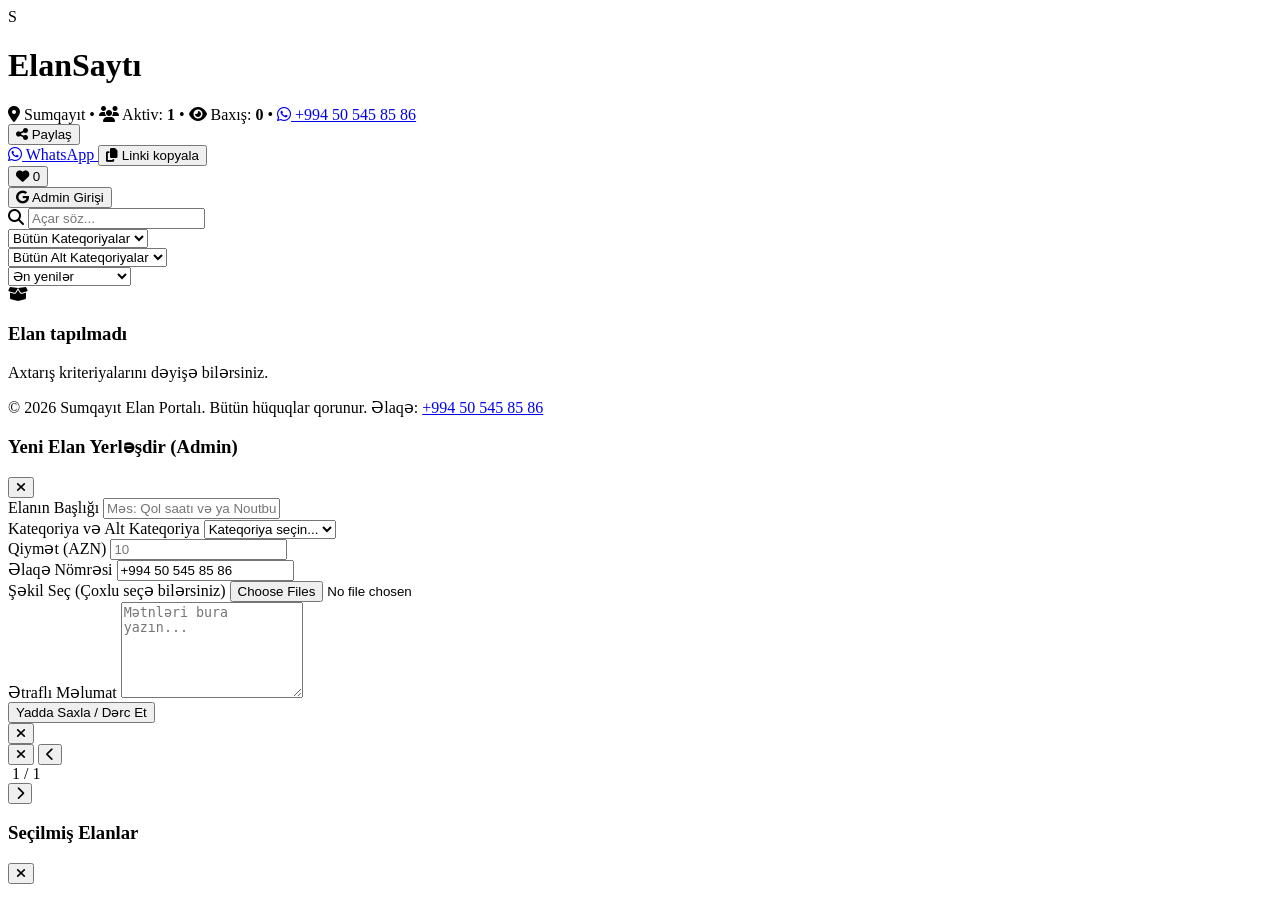
==== index.html @ 84d365f7 "Update index.html" ====
<!DOCTYPE html>
<html lang="az">
<head>
    <meta charset="UTF-8">
    <meta name="viewport" content="width=device-width, initial-scale=1.0">
    <title>Sumqayıt Elan Portalı</title>
    <!-- Tailwind CSS -->
    <script src="https://cdn.tailwindcss.com"></script>
    <!-- FontAwesome Icons -->
    <link rel="stylesheet" href="https://cdnjs.cloudflare.com/ajax/libs/font-awesome/6.4.0/css/all.min.css">
    <!-- Google Fonts -->
    <link href="https://fonts.googleapis.com/css2?family=Plus+Jakarta+Sans:wght@400;500;600;700;800&display=swap" rel="stylesheet">
    <script>
        tailwind.config = {
            theme: {
                extend: {
                    colors: {
                        primary: '#10B981',
                        dark: '#0F172A'
                    },
                    fontFamily: {
                        sans: ['"Plus Jakarta Sans"', 'sans-serif']
                    }
                }
            }
        }
    </script>
</head>
<body class="bg-slate-50 font-sans text-slate-800 antialiased min-h-screen flex flex-col justify-between">

    <!-- Toast Notification Container -->
    <div id="toastContainer" class="fixed bottom-5 right-5 z-50 flex flex-col space-y-2 pointer-events-none"></div>

    <!-- Header -->
    <header class="bg-white border-b border-slate-200 sticky top-0 z-40 shadow-sm">
        <div class="max-w-7xl mx-auto px-4 sm:px-6 lg:px-8 h-20 flex items-center justify-between">
            <div class="flex items-center space-x-3 cursor-pointer" onclick="resetFilters()">
                <div class="bg-primary text-white w-12 h-12 rounded-2xl flex items-center justify-center text-xl font-black shadow-lg shadow-primary/30">
                    S
                </div>
                <div>
                    <h1 class="text-xl font-extrabold text-slate-900 tracking-tight">Elan<span class="text-primary">Saytı</span></h1>
                    <div class="flex items-center space-x-2 text-[11px] text-slate-500 font-medium flex-wrap">
                        <span><i class="fa-solid fa-location-dot text-rose-500"></i> Sumqayıt</span>
                        <span>•</span>
                        <span><i class="fa-solid fa-users text-emerald-500"></i> Aktiv: <strong id="activeUsersCount" class="text-slate-700">1</strong></span>
                        <span>•</span>
                        <span><i class="fa-solid fa-eye text-blue-500"></i> Baxış: <strong id="totalViewsCount" class="text-slate-700">0</strong></span>
                        <span>•</span>
                        <a href="https://wa.me/994505458586" target="_blank" class="text-emerald-600 font-bold hover:underline">
                            <i class="fa-brands fa-whatsapp"></i> +994 50 545 85 86
                        </a>
                    </div>
                </div>
            </div>

            <!-- Actions -->
            <div class="flex items-center space-x-3">
                <div class="relative">
                    <button onclick="toggleSiteShareMenu()" class="p-2.5 rounded-xl border border-slate-200 hover:bg-slate-100 text-slate-700 transition flex items-center gap-1.5 text-xs font-semibold" title="Saytı Paylaş">
                        <i class="fa-solid fa-share-nodes text-primary"></i>
                        <span class="hidden md:inline">Paylaş</span>
                    </button>
                    <div id="siteShareDropdown" class="hidden absolute right-0 mt-2 w-48 bg-white border border-slate-200 rounded-2xl shadow-xl py-2 z-50">
                        <a href="#" id="shareWhatsapp" target="_blank" class="flex items-center gap-2.5 px-4 py-2.5 text-xs font-semibold text-slate-700 hover:bg-slate-50 transition">
                            <i class="fa-brands fa-whatsapp text-emerald-500 text-base"></i> WhatsApp
                        </a>
                        <button onclick="copySiteLink()" class="w-full text-left flex items-center gap-2.5 px-4 py-2.5 text-xs font-semibold text-slate-700 hover:bg-slate-50 transition border-t border-slate-100">
                            <i class="fa-solid fa-copy text-slate-500 text-base"></i> Linki kopyala
                        </button>
                    </div>
                </div>

                <button onclick="openFavoritesModal()" class="relative p-2.5 rounded-xl border border-slate-200 hover:bg-slate-100 text-slate-700 transition">
                    <i class="fa-solid fa-heart text-rose-500"></i>
                    <span id="favCount" class="absolute -top-1 -right-1 bg-rose-500 text-white text-[10px] w-5 h-5 rounded-full flex items-center justify-center font-bold">0</span>
                </button>
                
                <div id="addAdBtnContainer"></div>
                <div id="authSection">
                    <button onclick="loginWithGoogle()" class="p-2.5 rounded-xl border border-slate-200 hover:bg-slate-100 text-slate-700 transition flex items-center space-x-2 text-xs font-semibold" title="Google ilə Admin Girişi">
                        <i class="fa-brands fa-google text-red-500"></i>
                        <span class="hidden sm:inline">Admin Girişi</span>
                    </button>
                </div>
            </div>
        </div>
    </header>

    <!-- Main Content -->
    <main class="flex-grow max-w-7xl w-full mx-auto px-4 sm:px-6 lg:px-8 py-8">
        
        <!-- Search & Filter Bar -->
        <div class="bg-white rounded-2xl p-4 sm:p-6 shadow-sm border border-slate-200 mb-8">
            <div class="grid grid-cols-1 sm:grid-cols-2 md:grid-cols-2 lg:grid-cols-4 gap-4">
                <div class="relative">
                    <span class="absolute inset-y-0 left-0 pl-3.5 flex items-center pointer-events-none text-slate-400">
                        <i class="fa-solid fa-magnifying-glass"></i>
                    </span>
                    <input type="text" id="searchInput" oninput="filterAds()" placeholder="Açar söz..." class="w-full pl-10 pr-4 py-3 bg-slate-50 border border-slate-200 rounded-xl focus:outline-none focus:border-primary text-sm">
                </div>

                <div>
                    <select id="mainCategorySelect" onchange="onMainCategoryChange()" class="w-full px-4 py-3 bg-slate-50 border border-slate-200 rounded-xl focus:outline-none focus:border-primary text-sm">
                        <option value="">Bütün Kateqoriyalar</option>
                    </select>
                </div>

                <div>
                    <select id="subCategorySelect" onchange="filterAds()" class="w-full px-4 py-3 bg-slate-50 border border-slate-200 rounded-xl focus:outline-none focus:border-primary text-sm">
                        <option value="">Bütün Alt Kateqoriyalar</option>
                    </select>
                </div>

                <div>
                    <select id="sortSelect" onchange="filterAds()" class="w-full px-4 py-3 bg-slate-50 border border-slate-200 rounded-xl focus:outline-none focus:border-primary text-sm">
                        <option value="newest">Ən yenilər</option>
                        <option value="price-asc">Ucuzdan bahaya</option>
                        <option value="price-desc">Bahadan ucuza</option>
                    </select>
                </div>
            </div>
        </div>

        <!-- Category Tabs -->
        <div id="categoryTabsContainer" class="flex space-x-2 overflow-x-auto pb-4 mb-6 no-scrollbar"></div>

        <!-- Listings Grid -->
        <div id="listingsGrid" class="grid grid-cols-1 sm:grid-cols-2 lg:grid-cols-3 xl:grid-cols-4 gap-6"></div>

        <!-- Empty state -->
        <div id="emptyState" class="hidden text-center py-16">
            <div class="w-20 h-20 bg-slate-100 rounded-full flex items-center justify-center mx-auto text-slate-400 text-2xl mb-4">
                <i class="fa-solid fa-box-open"></i>
            </div>
            <h3 class="text-lg font-bold text-slate-800">Elan tapılmadı</h3>
            <p class="text-slate-500 text-sm mt-1">Axtarış kriteriyalarını dəyişə bilərsiniz.</p>
        </div>

    </main>

    <!-- Footer -->
    <footer class="bg-white border-t border-slate-200 mt-16 py-8">
        <div class="max-w-7xl mx-auto px-4 text-center text-slate-500 text-sm">
            <p>© 2026 Sumqayıt Elan Portalı. Bütün hüquqlar qorunur. Əlaqə: <a href="tel:+994505458586" class="text-primary font-bold">+994 50 545 85 86</a></p>
        </div>
    </footer>

    <!-- ADD/EDIT AD MODAL -->
    <div id="addModal" class="fixed inset-0 z-50 bg-slate-900/50 backdrop-blur-sm hidden flex items-center justify-center p-4" onclick="if(event.target === this) closeAddModal()">
        <div class="bg-white rounded-3xl max-w-lg w-full p-6 sm:p-8 shadow-2xl overflow-y-auto max-h-[90vh]">
            <div class="flex justify-between items-center mb-6">
                <h3 id="modalTitleText" class="text-xl font-bold text-slate-900">Yeni Elan Yerləşdir (Admin)</h3>
                <button onclick="closeAddModal()" class="text-slate-400 hover:text-slate-600 text-xl"><i class="fa-solid fa-xmark"></i></button>
            </div>
            
            <form id="addAdForm" onsubmit="submitAd(event)" class="space-y-4">
                <input type="hidden" id="editingAdId" value="">
                <div>
                    <label class="block text-xs font-semibold uppercase text-slate-500 mb-1">Elanın Başlığı</label>
                    <input type="text" id="adTitle" required class="w-full px-4 py-3 bg-slate-50 border border-slate-200 rounded-xl text-sm focus:outline-none focus:border-primary" placeholder="Məs: Qol saatı və ya Noutbuk">
                </div>

                <div>
                    <label class="block text-xs font-semibold uppercase text-slate-500 mb-1">Kateqoriya və Alt Kateqoriya</label>
                    <select id="adSubCategory" required class="w-full px-4 py-3 bg-slate-50 border border-slate-200 rounded-xl text-sm focus:outline-none focus:border-primary">
                        <option value="">Kateqoriya seçin...</option>
                    </select>
                </div>

                <div class="grid grid-cols-2 gap-4">
                    <div>
                        <label class="block text-xs font-semibold uppercase text-slate-500 mb-1">Qiymət (AZN)</label>
                        <input type="number" id="adPrice" required class="w-full px-4 py-3 bg-slate-50 border border-slate-200 rounded-xl text-sm focus:outline-none focus:border-primary" placeholder="10">
                    </div>
                    <div>
                        <label class="block text-xs font-semibold uppercase text-slate-500 mb-1">Əlaqə Nömrəsi</label>
                        <input type="text" id="adPhone" value="+994 50 545 85 86" required class="w-full px-4 py-3 bg-slate-50 border border-slate-200 rounded-xl text-sm focus:outline-none focus:border-primary" placeholder="+994 50 545 85 86">
                    </div>
                </div>

                <div>
                    <label class="block text-xs font-semibold uppercase text-slate-500 mb-1">Şəkil Seç (Çoxlu seçə bilərsiniz)</label>
                    <input type="file" id="adImageFiles" multiple accept="image/*" onchange="handleNewFiles(this)" class="w-full px-2 py-2 bg-slate-50 border border-slate-200 rounded-xl text-xs text-slate-500 cursor-pointer">
                </div>

                <div id="imagePreviewContainer" style="display: none;">
                    <label class="block text-xs font-semibold uppercase text-slate-500 mb-1">Seçilmiş Şəkillər (Silmək üçün üzərinə basın)</label>
                    <div id="previewThumbnails" class="flex flex-wrap gap-2 p-2 bg-slate-50 rounded-xl border border-slate-200 max-h-40 overflow-y-auto"></div>
                </div>

                <div>
                    <label class="block text-xs font-semibold uppercase text-slate-500 mb-1">Ətraflı Məlumat</label>
                    <textarea id="adDescription" rows="6" required class="w-full px-4 py-3 bg-slate-50 border border-slate-200 rounded-xl text-sm focus:outline-none focus:border-primary whitespace-pre-line" placeholder="Mətnləri bura yazın..."></textarea>
                </div>

                <button type="submit" id="submitAdBtn" class="w-full bg-primary hover:bg-emerald-600 text-white font-bold py-3.5 rounded-xl shadow-lg shadow-primary/30 transition">
                    Yadda Saxla / Dərc Et
                </button>
            </form>
        </div>
    </div>

    <!-- DETAIL MODAL -->
    <div id="detailModal" class="fixed inset-0 z-50 bg-slate-900/50 backdrop-blur-sm hidden flex items-center justify-center p-4" onclick="if(event.target === this) closeDetailModal()">
        <div class="bg-white rounded-3xl max-w-2xl w-full p-6 sm:p-8 shadow-2xl overflow-y-auto max-h-[90vh] relative">
            <button onclick="closeDetailModal()" class="absolute top-6 right-6 text-slate-400 hover:text-slate-600 text-xl z-10"><i class="fa-solid fa-xmark"></i></button>
            <div id="detailContent"></div>
        </div>
    </div>

    <!-- FULLSCREEN IMAGE VIEWER MODAL WITH SLIDER -->
    <div id="imageModal" class="fixed inset-0 z-[60] bg-black/95 hidden flex items-center justify-center p-4">
        <button onclick="closeImageModal()" class="absolute top-6 right-6 text-white text-3xl hover:text-slate-300 z-20 cursor-pointer p-2"><i class="fa-solid fa-xmark"></i></button>
        <button onclick="prevFullscreenImage()" class="absolute left-4 top-1/2 -translate-y-1/2 text-white bg-white/10 hover:bg-white/30 backdrop-blur-md w-12 h-12 rounded-full flex items-center justify-center text-xl z-20 transition cursor-pointer">
            <i class="fa-solid fa-chevron-left"></i>
        </button>
        <div class="max-w-4xl max-h-[85vh] flex flex-col items-center justify-center relative">
            <img id="fullscreenImg" src="" class="max-w-full max-h-[75vh] object-contain rounded-xl shadow-2xl">
            <span id="imageCounter" class="text-white/80 text-xs mt-3 font-semibold tracking-wide bg-white/10 px-3 py-1 rounded-full">1 / 1</span>
        </div>
        <button onclick="nextFullscreenImage()" class="absolute right-4 top-1/2 -translate-y-1/2 text-white bg-white/10 hover:bg-white/30 backdrop-blur-md w-12 h-12 rounded-full flex items-center justify-center text-xl z-20 transition cursor-pointer">
            <i class="fa-solid fa-chevron-right"></i>
        </button>
    </div>

    <!-- FAVORITES MODAL -->
    <div id="favoritesModal" class="fixed inset-0 z-50 bg-slate-900/50 backdrop-blur-sm hidden flex items-center justify-center p-4" onclick="if(event.target === this) closeFavoritesModal()">
        <div class="bg-white rounded-3xl max-w-xl w-full p-6 sm:p-8 shadow-2xl overflow-y-auto max-h-[90vh]">
            <div class="flex justify-between items-center mb-6">
                <h3 class="text-xl font-bold text-slate-900">Seçilmiş Elanlar</h3>
                <button onclick="closeFavoritesModal()" class="text-slate-400 hover:text-slate-600 text-xl"><i class="fa-solid fa-xmark"></i></button>
            </div>
            <div id="favoritesList" class="space-y-4"></div>
        </div>
    </div>

    <!-- Firebase Scripts -->
    <script type="module">
        import { initializeApp } from "https://www.gstatic.com/firebasejs/12.19.0/firebase-app.js";
        import { getFirestore, collection, getDocs, addDoc, deleteDoc, doc, getDoc, updateDoc, increment, setDoc, onSnapshot } from "https://www.gstatic.com/firebasejs/12.19.0/firebase-firestore.js";
        import { getAuth, GoogleAuthProvider, signInWithPopup, signOut, onAuthStateChanged } from "https://www.gstatic.com/firebasejs/12.19.0/firebase-auth.js";

        const firebaseConfig = {
            apiKey: "AIzaSyCwqM_2qvOX99DNTu9nAClaT9KVSSOl0h0",
            authDomain: "elanlar-ff4cb.firebaseapp.com",
            projectId: "elanlar-ff4cb",
            storageBucket: "elanlar-ff4cb.firebasestorage.app",
            messagingSenderId: "593281324616",
            appId: "1:593281324616:web:7ce0215af0bb9c5c422a7d",
            measurementId: "G-EHHSNEM0SV"
        };

        const app = initializeApp(firebaseConfig);
        const db = getFirestore(app);
        const auth = getAuth(app);
        const provider = new GoogleAuthProvider();

        const categoriesData = {
            "Şəxsi əşyalar": {
                icon: "fa-gem",
                sub: {
                    "Saat və zinət əşyaları": ["Qol saatları", "Bijuteriya", "Digər"],
                    "Aksesuarlar": ["Çantalar", "Saç aksesuarları", "Portmone və pul kisələri", "Digər"],
                    "Sağlamlıq və gözəllik": ["Masaj aparatları", "Digər"]
                }
            },
            "Ev və bağ üçün": {
                icon: "fa-house",
                sub: {
                    "Təmir və tikinti": ["Bütün Təmir və tikinti"],
                    "Elektrik malları": ["Uzadıcı və ötürücülər", "Digər"],
                    "Təmir və tikinti alətləri": ["Elektrikli alətlər", "El alətləri", "Digər"]
                }
            },
            "Elektronika": {
                icon: "fa-laptop",
                sub: {
                    "Audio və video": ["Mikrofonlar", "Qulaqliqlar", "Digər"],
                    "Kompüter aksesuarları": ["Kabellər və adapterlər", "Klaviaturalar və kompüter siçanları", "USB flash və yaddaş kartları", "Digər"],
                    "Oyunlar, pultlar və proqramlar": ["Proqramlar"],
                    "Komponentlər və monitorlar": ["Ana plataları", "Batareyalar", "CD, DVD və Blu-ray", "Keyslər və korpuslar", "Kulerlər və ventilyatorlar", "Monitorlar və ekranlar", "Operativ yaddaş (RAM)", "Prosessorlar (CPU)", "Qida blokları", "Sərt disklər (HDD, SSD)", "Video kartlar", "Digər"],
                    "Noutbuklar və netbuklar": ["Noutbuklar üçün aksesuarları", "Noutbuklar üçün ehtiyyat hissələri", "Noutbuk korpusları"],
                    "Noutbuklar üçün kranşteynlər": ["Kranşteynlər və tutacaqlar", "Digər"],
                    "Ofis avadanlığı və istehlak materialları": ["İstehlak və aksesuarlar"],
                    "Telefonlar": ["Aksesuarlar"],
                    "Şəbəkə və server avadanlığı": ["Routerlər", "Şəbəkə avadanlığı aksesuarları", "Digər"]
                }
            },
            "Hobbi və asudə": {
                icon: "fa-bicycle",
                sub: {
                    "Velosipedlər": ["Ehtiyyat hissələri və aksesuarlar"]
                }
            },
            "Nəqliyyat": {
                icon: "fa-car",
                sub: {
                    "Ehtiyyat hissələri və aksesuarlar": ["Bütün ehtiyyat hissələri və aksesuarlar"]
                }
            },
            "Xidmətlər və biznes": {
                icon: "fa-briefcase",
                sub: {
                    "IT, internet, telekom": ["Bütün IT, internet və telekom xidmətləri"]
                }
            }
        };

        let ads = [];
        let favorites = JSON.parse(localStorage.getItem('sumqayit_favs')) || [];
        let currentCategoryTab = '';
        let currentUser = null;
        let currentEditingImages = []; 

        let activeFullscreenImages = [];
        let currentFullscreenIndex = 0;

        window.toggleSiteShareMenu = function() {
            const dropdown = document.getElementById('siteShareDropdown');
            dropdown.classList.toggle('hidden');
            const siteUrl = window.location.origin + window.location.pathname;
            const shareText = "Sumqayıt Elan Portalı - Ən son elanlar";
            document.getElementById('shareWhatsapp').href = `https://api.whatsapp.com/send?text=${encodeURIComponent(shareText + ' - ' + siteUrl)}`;
        };

        window.copySiteLink = function() {
            const siteUrl = window.location.origin + window.location.pathname;
            navigator.clipboard.writeText(siteUrl);
            showToast("Saytın linki kopyalandı!");
            document.getElementById('siteShareDropdown').classList.add('hidden');
        };

        window.addEventListener('click', function(e) {
            const container = document.getElementById('siteShareDropdown');
            if (container && !e.target.closest('button[onclick="toggleSiteShareMenu()"]') && !container.contains(e.target)) {
                container.classList.add('hidden');
            }
        });

        window.showToast = function(message, type = 'success') {
            const container = document.getElementById('toastContainer');
            const toast = document.createElement('div');
            const bgClass = type === 'success' ? 'bg-emerald-600' : 'bg-slate-900';
            const icon = type === 'success' ? 'fa-circle-check' : 'fa-circle-info';

            toast.className = `${bgClass} text-white px-4 py-3 rounded-xl shadow-lg flex items-center space-x-2 text-sm font-semibold pointer-events-auto transition transform translate-y-2 opacity-0 duration-300`;
            toast.innerHTML = `<i class="fa-solid ${icon}"></i><span>${message}</span>`;
            container.appendChild(toast);

            setTimeout(() => { toast.classList.remove('translate-y-2', 'opacity-0'); }, 10);
            setTimeout(() => {
                toast.classList.add('translate-y-2', 'opacity-0');
                setTimeout(() => toast.remove(), 300);
            }, 3000);
        };

        function initCategorySelectors() {
            const mainSelect = document.getElementById('mainCategorySelect');
            const tabsContainer = document.getElementById('categoryTabsContainer');

            mainSelect.innerHTML = '<option value="">Bütün Kateqoriyalar</option>';
            tabsContainer.innerHTML = `<button onclick="setCategoryTab('')" class="cat-tab active px-5 py-2.5 rounded-xl text-sm font-semibold whitespace-nowrap transition bg-primary text-white shadow-md shadow-primary/25">Hamısı</button>`;

            for (const [catName, details] of Object.entries(categoriesData)) {
                let mainOpt = document.createElement('option');
                mainOpt.value = catName;
                mainOpt.text = catName;
                mainSelect.appendChild(mainOpt);

                tabsContainer.innerHTML += `
                    <button onclick="setCategoryTab('${catName}')" class="cat-tab px-5 py-2.5 rounded-xl text-sm font-semibold whitespace-nowrap transition bg-white border border-slate-200 text-slate-700 hover:bg-slate-100 flex items-center gap-2">
                        <i class="fa-solid ${details.icon}"></i> ${catName}
                    </button>
                `;
            }

            updateSubCategoryDropdown('');
            updateModalSubCategoryDropdown();
        }

        window.onMainCategoryChange = function() {
            const mainCat = document.getElementById('mainCategorySelect').value;
            updateSubCategoryDropdown(mainCat);
            filterAds();
        };

        function updateSubCategoryDropdown(selectedMainCat, keepSubCatSelection = false) {
            const subSelect = document.getElementById('subCategorySelect');
            const previousSubCat = keepSubCatSelection ? subSelect.value : '';
            
            subSelect.innerHTML = '<option value="">Bütün Alt Kateqoriyalar</option>';
            const categoriesToProcess = selectedMainCat ? { [selectedMainCat]: categoriesData[selectedMainCat] } : categoriesData;

            for (const [catName, details] of Object.entries(categoriesToProcess)) {
                for (const [subGroup, items] of Object.entries(details.sub)) {
                    let groupOpt = document.createElement('option');
                    groupOpt.disabled = true;
                    groupOpt.style.fontWeight = "bold";
                    groupOpt.style.color = "#0f172a";
                    groupOpt.style.backgroundColor = "#f1f5f9";
                    groupOpt.text = subGroup;
                    subSelect.appendChild(groupOpt);

                    items.forEach(item => {
                        const valueName = `${subGroup} > ${item}`;
                        const count = ads.filter(ad => ad.subCategory === valueName).length;

                        let opt = document.createElement('option');
                        opt.value = valueName;
                        opt.text = `◇  ${item} (${count})`;
                        subSelect.appendChild(opt);
                    });
                }
            }
            if (keepSubCatSelection) subSelect.value = previousSubCat;
        }

        function updateModalSubCategoryDropdown() {
            const modalSubSelect = document.getElementById('adSubCategory');
            modalSubSelect.innerHTML = '<option value="">Kateqoriya seçin...</option>';

            for (const [catName, details] of Object.entries(categoriesData)) {
                for (const [subGroup, items] of Object.entries(details.sub)) {
                    let groupOpt = document.createElement('option');
                    groupOpt.disabled = true;
                    groupOpt.style.fontWeight = "bold";
                    groupOpt.style.color = "#0f172a";
                    groupOpt.style.backgroundColor = "#f1f5f9";
                    groupOpt.text = subGroup;
                    modalSubSelect.appendChild(groupOpt);

                    items.forEach(item => {
                        const valueName = `${subGroup} > ${item}`;
                        let opt = document.createElement('option');
                        opt.value = valueName;
                        opt.text = `◇  ${item}`;
                        modalSubSelect.appendChild(opt);
                    });
                }
            }
        }

        onAuthStateChanged(auth, (user) => {
            currentUser = user;
            const authSection = document.getElementById('authSection');
            const addAdBtnContainer = document.getElementById('addAdBtnContainer');

            if (user) {
                addAdBtnContainer.innerHTML = `
                    <button onclick="openAddModal()" class="bg-primary hover:bg-emerald-600 text-white px-5 py-3 rounded-xl font-semibold shadow-lg shadow-primary/30 flex items-center space-x-2 transition transform active:scale-95 text-sm">
                        <i class="fa-solid fa-plus"></i>
                        <span>Elan Yerləşdir</span>
                    </button>
                `;
                authSection.innerHTML = `
                    <div class="flex items-center space-x-2">
                        <img src="${user.photoURL || 'https://via.placeholder.com/40'}" class="w-8 h-8 rounded-full border border-primary" title="${user.email}">
                        <button onclick="logoutGoogle()" class="p-2.5 rounded-xl border border-rose-200 hover:bg-rose-50 text-rose-600 transition text-xs font-semibold" title="Çıxış et">
                            <i class="fa-solid fa-right-from-bracket"></i>
                        </button>
                    </div>
                `;
            } else {
                addAdBtnContainer.innerHTML = '';
                authSection.innerHTML = `
                    <button onclick="loginWithGoogle()" class="p-2.5 rounded-xl border border-slate-200 hover:bg-slate-100 text-slate-700 transition flex items-center space-x-2 text-xs font-semibold" title="Google ilə Admin Girişi">
                        <i class="fa-brands fa-google text-red-500"></i>
                        <span class="hidden sm:inline">Admin Girişi</span>
                    </button>
                `;
            }
            filterAds();
        });

        window.loginWithGoogle = async function() {
            try {
                await signInWithPopup(auth, provider);
                showToast("Uğurla admin olaraq daxil olundunuz!");
            } catch (error) {
                showToast("Giriş xətası: " + error.message, 'error');
            }
        };

        window.logoutGoogle = async function() {
            try {
                await signOut(auth);
                showToast("Admin hesabından çıxış edildi.");
            } catch (error) { console.error(error); }
        };

        async function initStats() {
            try {
                const statsRef = doc(db, "stats", "general");
                const hasVisited = localStorage.getItem('sumqayit_site_visited');

                if (!hasVisited) {
                    const statsDoc = await getDoc(statsRef);
                    if (statsDoc.exists()) {
                        await updateDoc(statsRef, { totalViews: increment(1) });
                    } else {
                        await setDoc(statsRef, { totalViews: 1 });
                    }
                    localStorage.setItem('sumqayit_site_visited', 'true');
                }

                const updatedStats = await getDoc(statsRef);
                document.getElementById('totalViewsCount').innerText = updatedStats.exists() ? (updatedStats.data().totalViews || 1) : 1;

                const sessionId = 'user_' + Math.random().toString(36).substring(2, 9);
                const userPresenceRef = doc(db, "active_sessions", sessionId);
                await setDoc(userPresenceRef, { lastSeen: Date.now() });

                setInterval(async () => {
                    try {
                        await updateDoc(userPresenceRef, { lastSeen: Date.now() });
                    } catch(e) {
                        await setDoc(userPresenceRef, { lastSeen: Date.now() });
                    }
                }, 10000);

                onSnapshot(collection(db, "active_sessions"), (snapshot) => {
                    const now = Date.now();
                    let activeCount = 0;
                    snapshot.forEach(docSnap => {
                        const data = docSnap.data();
                        if (now - data.lastSeen < 25000) activeCount++;
                    });
                    document.getElementById('activeUsersCount').innerText = Math.max(1, activeCount);
                });
            } catch (e) { console.error("Stats error:", e); }
        }

        function listenToAds() {
            onSnapshot(collection(db, "ads"), (snapshot) => {
                ads = [];
                snapshot.forEach((docSnap) => {
                    const data = docSnap.data();
                    let imgList = data.images;
                    if (!imgList || imgList.length === 0) {
                        imgList = data.image ? [data.image] : ["https://images.unsplash.com/photo-1588702547919-26b89e033105?auto=format&fit=crop&w=600&q=80"];
                    }
                    ads.push({ id: docSnap.id, views: 0, ...data, images: imgList });
                });
                
                const currentMainCat = document.getElementById('mainCategorySelect').value;
                updateSubCategoryDropdown(currentMainCat, true);
                filterAds();
                updateFavCount();
            });
        }

        function resizeImage(file) {
            return new Promise((resolve) => {
                const reader = new FileReader();
                reader.onload = function(e) {
                    const img = new Image();
                    img.onload = function() {
                        const canvas = document.createElement('canvas');
                        const MAX_WIDTH = 800;
                        const MAX_HEIGHT = 800;
                        let width = img.width;
                        let height = img.height;

                        if (width > height) {
                            if (width > MAX_WIDTH) { height *= MAX_WIDTH / width; width = MAX_WIDTH; }
                        } else {
                            if (height > MAX_HEIGHT) { width *= MAX_HEIGHT / height; height = MAX_HEIGHT; }
                        }

                        canvas.width = width;
                        canvas.height = height;
                        const ctx = canvas.getContext('2d');
                        ctx.drawImage(img, 0, 0, width, height);
                        resolve(canvas.toDataURL('image/jpeg', 0.7));
                    };
                    img.src = e.target.result;
                };
                reader.readAsDataURL(file);
            });
        }

        window.handleNewFiles = async function(input) {
            if (input.files && input.files.length > 0) {
                for (let i = 0; i < input.files.length; i++) {
                    try {
                        const compressedBase64 = await resizeImage(input.files[i]);
                        currentEditingImages.push(compressedBase64);
                    } catch(err) { console.error(err); }
                }
                renderEditingThumbnails();
                input.value = ''; 
            }
        };

        function getCategoryFromSubCategory(subCatValue) {
            if (!subCatValue) return "Elektronika";
            for (const [catName, details] of Object.entries(categoriesData)) {
                for (const subGroup of Object.keys(details.sub)) {
                    if (subCatValue.startsWith(subGroup + " >")) return catName;
                }
            }
            return "Elektronika";
        }

        window.submitAd = async function(e) {
            e.preventDefault();
            if (!currentUser) {
                showToast("Bu əməliyyat üçün admin kimi daxil olmalısınız!", 'error');
                return;
            }

            const submitBtn = document.getElementById('submitAdBtn');
            submitBtn.disabled = true;
            submitBtn.innerText = "Yüklənir...";

            const editingId = document.getElementById('editingAdId').value;
            let finalImages = [...currentEditingImages];
            
            if (finalImages.length === 0) {
                finalImages = ["https://images.unsplash.com/photo-1588702547919-26b89e033105?auto=format&fit=crop&w=600&q=80"];
            }

            const subCategoryVal = document.getElementById('adSubCategory').value;
            const mainCategoryVal = getCategoryFromSubCategory(subCategoryVal);

            const adData = {
                title: document.getElementById('adTitle').value,
                category: mainCategoryVal,
                subCategory: subCategoryVal,
                price: Number(document.getElementById('adPrice').value),
                phone: "+994 50 545 85 86",
                images: finalImages,
                description: document.getElementById('adDescription').value,
            };

            try {
                if (editingId) {
                    await updateDoc(doc(db, "ads", editingId), adData);
                    showToast("Elan uğurla yeniləndi!");
                } else {
                    adData.views = 0;
                    await addDoc(collection(db, "ads"), adData);
                    showToast("Elan uğurla əlavə olundu!");
                }
                closeAddModal();
                closeDetailModal();
            } catch (err) {
                showToast("Xəta baş verdi: " + err.message, 'error');
            } finally {
                submitBtn.disabled = false;
                submitBtn.innerText = "Yadda Saxla / Dərc Et";
            }
        };

        window.deleteAd = async function(id) {
            if (!currentUser) {
                showToast("Bu əməliyyat üçün admin kimi daxil olmalısınız!", 'error');
                return;
            }
            if (confirm("Bu elanı silmək istədiyinizə əminsiniz?")) {
                try {
                    await deleteDoc(doc(db, "ads", id));
                    closeDetailModal();
                    showToast("Elan uğurla silindi.");
                } catch (err) { showToast("Silinmə xətası: " + err.message, 'error'); }
            }
        };

        window.editAd = function(id) {
            const ad = ads.find(a => a.id === id);
            if (!ad) return;

            document.getElementById('editingAdId').value = ad.id;
            document.getElementById('adTitle').value = ad.title;
            document.getElementById('adSubCategory').value = ad.subCategory || "";
            document.getElementById('adPrice').value = ad.price;
            document.getElementById('adPhone').value = "+994 50 545 85 86";
            document.getElementById('adDescription').value = ad.description;
            document.getElementById('modalTitleText').innerText = "Elana Düzəliş Et (Admin)";

            currentEditingImages = [...(ad.images || [])];
            renderEditingThumbnails();

            closeDetailModal();
            openAddModal();
        };

        function renderEditingThumbnails() {
            const container = document.getElementById('imagePreviewContainer');
            const thumbs = document.getElementById('previewThumbnails');
            thumbs.innerHTML = '';

            if (currentEditingImages.length === 0) {
                container.style.display = 'none';
                return;
            }

            container.style.display = 'block';
            currentEditingImages.forEach((imgSrc, index) => {
                const div = document.createElement('div');
                div.className = "relative w-16 h-16 rounded-lg overflow-hidden border border-slate-300 group cursor-pointer flex-shrink-0";
                div.innerHTML = `
                    <img src="${imgSrc}" class="w-full h-full object-cover">
                    <div class="absolute inset-0 bg-red-600/70 opacity-0 group-hover:opacity-100 flex items-center justify-center text-white text-xs transition" title="Bu şəkli sil">
                        <i class="fa-solid fa-trash"></i>
                    </div>
                `;
                div.onclick = () => {
                    currentEditingImages.splice(index, 1);
                    renderEditingThumbnails();
                };
                thumbs.appendChild(div);
            });
        }

        window.filterAds = function() {
            const search = document.getElementById('searchInput').value.toLowerCase();
            const selectedMainCat = document.getElementById('mainCategorySelect').value;
            const selectedSubCat = document.getElementById('subCategorySelect').value;
            const sort = document.getElementById('sortSelect').value;

            let filtered = ads.filter(ad => {
                let matchesSearch = ad.title.toLowerCase().includes(search) || ad.description.toLowerCase().includes(search);
                let matchesCat = true;

                if (selectedMainCat && ad.category !== selectedMainCat) matchesCat = false;
                if (selectedSubCat && ad.subCategory !== selectedSubCat) matchesCat = false;
                if (currentCategoryTab && ad.category !== currentCategoryTab) matchesCat = false;

                return matchesSearch && matchesCat;
            });

            if (sort === 'price-asc') filtered.sort((a,b) => a.price - b.price);
            if (sort === 'price-desc') filtered.sort((a,b) => b.price - a.price);

            renderAds(filtered);
        };

        function renderAds(list) {
            const grid = document.getElementById('listingsGrid');
            const empty = document.getElementById('emptyState');
            grid.innerHTML = '';

            if (list.length === 0) {
                empty.classList.remove('hidden');
                return;
            }
            empty.classList.add('hidden');

            list.forEach(ad => {
                const isFav = favorites.some(f => f.id === ad.id);
                const displayPhone = "+994 50 545 85 86";
                const cleanPhone = "994505458586";
                const mainImg = (ad.images && ad.images.length > 0) ? ad.images[0] : "https://images.unsplash.com/photo-1588702547919-26b89e033105?auto=format&fit=crop&w=600&q=80";
                
                // Tam alt kateqoriya sətri (Qrup və element düzgün göstərilir)
                const subCatClean = ad.subCategory ? ad.subCategory.split('>').map(s => s.trim()).filter(Boolean).join(' > ') : '';

                const card = document.createElement('div');
                card.className = "bg-white rounded-2xl border border-slate-200 overflow-hidden shadow-sm hover:shadow-md transition flex flex-col justify-between";
                card.innerHTML = `
                    <div class="relative h-48 cursor-pointer" onclick="openDetail('${ad.id}')">
                        <img src="${mainImg}" class="w-full h-full object-cover">
                        ${ad.images && ad.images.length > 1 ? `<span class="absolute top-3 left-3 bg-black/60 text-white text-[10px] px-2 py-0.5 rounded-md font-semibold"><i class="fa-solid fa-images"></i> ${ad.images.length}</span>` : ''}
                        <div class="absolute bottom-3 left-3 bg-black/65 backdrop-blur-sm text-white text-[11px] px-2.5 py-1 rounded-full flex items-center gap-1 font-medium">
                            <i class="fa-solid fa-eye text-emerald-400"></i> ${ad.views || 0} baxış
                        </div>
                        <button onclick="event.stopPropagation(); toggleFavorite('${ad.id}')" class="absolute top-3 right-3 w-9 h-9 rounded-full bg-white/80 backdrop-blur-sm flex items-center justify-center text-slate-700 hover:text-rose-500 transition">
                            <i class="fa-solid fa-heart ${isFav ? 'text-rose-500' : 'text-slate-400'}"></i>
                        </button>
                    </div>
                    <div class="p-5 flex-grow flex flex-col justify-between">
                        <div>
                            <div class="flex justify-between items-center mb-1 flex-wrap gap-1">
                                <span class="text-[11px] font-semibold text-primary uppercase tracking-wider">${ad.category}</span>
                                <span class="text-[11px] font-bold text-slate-500"><i class="fa-solid fa-phone text-emerald-500"></i> ${displayPhone}</span>
                            </div>
                            <div class="text-[11px] text-slate-500 font-medium mb-1 flex items-center gap-1 flex-nowrap whitespace-nowrap overflow-hidden text-ellipsis">
                                <span><i class="fa-solid fa-location-dot text-rose-500"></i> Sumqayıt</span>
                                ${subCatClean ? `<span class="mx-1">&gt;</span><span class="truncate">${subCatClean}</span>` : ''}
                            </div>
                            <h3 class="font-bold text-slate-900 mt-1 cursor-pointer text-sm leading-snug" onclick="openDetail('${ad.id}')">${ad.title}</h3>
                            <p class="text-slate-500 text-xs mt-1.5 line-clamp-2 whitespace-pre-line">${ad.description}</p>
                        </div>
                        <div class="mt-4 pt-4 border-t border-slate-100 flex items-center justify-between">
                            <span class="text-lg font-extrabold text-slate-900">${ad.price.toLocaleString()} AZN</span>
                            <div class="flex items-center gap-2">
                                <a href="https://wa.me/${cleanPhone}?text=Salam, ${encodeURIComponent(ad.title)} elanı ilə maraqlanıram." target="_blank" onclick="event.stopPropagation()" class="bg-emerald-500 hover:bg-emerald-600 text-white w-8 h-8 rounded-lg flex items-center justify-center text-sm transition" title="WhatsApp">
                                    <i class="fa-brands fa-whatsapp"></i>
                                </a>
                                <button onclick="openDetail('${ad.id}')" class="bg-slate-100 hover:bg-slate-200 text-slate-800 px-3 py-1.5 rounded-lg text-xs font-semibold transition">Bax</button>
                            </div>
                        </div>
                    </div>
                `;
                grid.appendChild(card);
            });
        }

        window.setCategoryTab = function(cat) {
            currentCategoryTab = cat;
            document.getElementById('mainCategorySelect').value = cat;
            updateSubCategoryDropdown(cat, false);
            
            document.querySelectorAll('.cat-tab').forEach(btn => {
                btn.className = "cat-tab px-5 py-2.5 rounded-xl text-sm font-semibold whitespace-nowrap transition bg-white border border-slate-200 text-slate-700 hover:bg-slate-100 flex items-center gap-2";
            });
            event.currentTarget.className = "cat-tab px-5 py-2.5 rounded-xl text-sm font-semibold whitespace-nowrap transition bg-primary text-white shadow-md shadow-primary/25 flex items-center gap-2";
            filterAds();
        };

        window.openDetail = async function(id) {
            const ad = ads.find(a => a.id === id);
            if (!ad) return;

            try {
                const adRef = doc(db, "ads", id);
                await updateDoc(adRef, { views: increment(1) });
                ad.views = (ad.views || 0) + 1;
            } catch (err) { console.error("View count update error:", err); }

            const displayPhone = "+994 50 545 85 86";
            const cleanPhone = "994505458586";
            const whatsappUrl = `https://wa.me/${cleanPhone}?text=Salam, ${encodeURIComponent(ad.title)} elanı ilə maraqlanıram.`;
            const adSpecificUrl = window.location.origin + window.location.pathname + "?id=" + ad.id;

            let imagesHTML = '';
            if (ad.images && ad.images.length > 0) {
                const escapedImagesStr = JSON.stringify(ad.images).replace(/"/g, '&quot;');
                imagesHTML = `
                    <div class="mb-6">
                        <div class="relative h-80 rounded-2xl overflow-hidden bg-slate-100 mb-3 border border-slate-200">
                            <img id="mainDetailImg" src="${ad.images[0]}" onclick="openImageModalWithList(${escapedImagesStr}, 0)" class="w-full h-full object-cover cursor-pointer hover:opacity-95 transition" title="Şəkilə tam ekran baxmaq üçün klikləyin">
                        </div>
                        ${ad.images.length > 1 ? `
                            <div class="flex gap-2 overflow-x-auto pb-2">
                                ${ad.images.map((img, idx) => `
                                    <img src="${img}" onclick="document.getElementById('mainDetailImg').src='${img}'; document.getElementById('mainDetailImg').setAttribute('onclick', 'openImageModalWithList(${escapedImagesStr}, ${idx})')" class="w-20 h-20 object-cover rounded-xl border-2 border-transparent hover:border-primary cursor-pointer transition flex-shrink-0">
                                `).join('')}
                            </div>
                        ` : ''}
                    </div>
                `;
            }

            const subCatCleanDetail = ad.subCategory ? ad.subCategory.split('>').map(s => s.trim()).filter(Boolean).join(' > ') : '';

            const content = document.getElementById('detailContent');
            content.innerHTML = `
                ${imagesHTML}
                <div class="flex justify-between items-start mb-4">
                    <div>
                        <div class="flex items-center gap-1.5 text-xs font-semibold text-primary whitespace-nowrap overflow-hidden text-ellipsis mb-1">
                            <span>${ad.category}</span>
                            ${subCatCleanDetail ? `<span class="mx-1">&gt;</span><span class="truncate">${subCatCleanDetail}</span>` : ''}
                        </div>
                        <h2 class="text-2xl font-bold text-slate-900 mt-1 leading-snug">${ad.title}</h2>
                        <div class="flex items-center gap-3 mt-2 flex-wrap">
                            <span class="text-xs font-bold text-slate-700 bg-slate-100 px-2.5 py-1 rounded-full"><i class="fa-solid fa-location-dot text-rose-500"></i> Sumqayıt</span>
                            <span class="text-xs text-slate-400"><i class="fa-solid fa-eye text-emerald-500"></i> Bu elana ${ad.views || 1} dəfə baxılıb</span>
                            <span class="text-xs font-bold text-slate-700"><i class="fa-solid fa-phone text-emerald-500"></i> ${displayPhone}</span>
                        </div>
                    </div>
                    <span class="text-2xl font-black text-slate-900 whitespace-nowrap ml-4">${ad.price.toLocaleString()} AZN</span>
                </div>
                <p class="text-slate-600 text-sm leading-relaxed mb-6 whitespace-pre-line bg-slate-50 p-4 rounded-xl border border-slate-100">${ad.description}</p>
                
                <div class="flex items-center gap-2 mb-6 flex-wrap">
                    <span class="text-xs font-semibold text-slate-400 mr-1">Paylaş:</span>
                    <a href="https://api.whatsapp.com/send?text=${encodeURIComponent(ad.title + ' - ' + adSpecificUrl)}" target="_blank" class="bg-emerald-100 text-emerald-700 hover:bg-emerald-200 px-3 py-1.5 rounded-lg text-xs font-semibold transition flex items-center gap-1.5">
                        <i class="fa-brands fa-whatsapp"></i> WhatsApp
                    </a>
                    <button onclick="navigator.clipboard.writeText('${adSpecificUrl}'); showToast('Elanın linki kopyalandı!');" class="bg-slate-100 text-slate-700 hover:bg-slate-200 px-3 py-1.5 rounded-lg text-xs font-semibold transition flex items-center gap-1.5">
                        <i class="fa-solid fa-copy"></i> Elanın linkini kopyala
                    </button>
                </div>

                <div class="flex items-center justify-between pt-4 border-t border-slate-200 flex-wrap gap-4">
                    <div class="flex items-center space-x-3">
                        <a href="tel:${displayPhone}" class="bg-primary hover:bg-emerald-600 text-white px-5 py-3 rounded-xl font-semibold text-sm flex items-center space-x-2 shadow-lg shadow-primary/30 transition">
                            <i class="fa-solid fa-phone"></i>
                            <span>Zəng et</span>
                        </a>
                        <a href="${whatsappUrl}" target="_blank" class="bg-emerald-500 hover:bg-emerald-600 text-white px-5 py-3 rounded-xl font-semibold text-sm flex items-center space-x-2 transition">
                            <i class="fa-brands fa-whatsapp text-lg"></i>
                            <span>WhatsApp-a Yaz</span>
                        </a>
                    </div>
                    ${currentUser ? `
                        <div class="flex items-center space-x-2">
                            <button onclick="editAd('${ad.id}')" class="bg-blue-50 hover:bg-blue-100 text-blue-600 px-4 py-3 rounded-xl font-semibold text-sm transition flex items-center gap-1.5"><i class="fa-solid fa-pen-to-square"></i> Düzəliş et</button>
                            <button onclick="deleteAd('${ad.id}')" class="bg-rose-50 hover:bg-rose-100 text-rose-600 px-4 py-3 rounded-xl font-semibold text-sm transition" title="Elanı sil"><i class="fa-solid fa-trash"></i></button>
                        </div>
                    ` : ''}
                </div>
            `;
            document.getElementById('detailModal').classList.remove('hidden');
        };

        window.closeDetailModal = () => document.getElementById('detailModal').classList.add('hidden');
        
        window.openImageModalWithList = function(imagesArray, index) {
            activeFullscreenImages = imagesArray;
            currentFullscreenIndex = index;
            updateFullscreenImageView();
            document.getElementById('imageModal').classList.remove('hidden');
        };

        function updateFullscreenImageView() {
            const imgEl = document.getElementById('fullscreenImg');
            const counterEl = document.getElementById('imageCounter');
            if (activeFullscreenImages.length > 0) {
                imgEl.src = activeFullscreenImages[currentFullscreenIndex];
                counterEl.innerText = `${currentFullscreenIndex + 1} / ${activeFullscreenImages.length}`;
            }
        }

        window.nextFullscreenImage = function() {
            if (activeFullscreenImages.length > 1) {
                currentFullscreenIndex = (currentFullscreenIndex + 1) % activeFullscreenImages.length;
                updateFullscreenImageView();
            }
        };

        window.prevFullscreenImage = function() {
            if (activeFullscreenImages.length > 1) {
                currentFullscreenIndex = (currentFullscreenIndex - 1 + activeFullscreenImages.length) % activeFullscreenImages.length;
                updateFullscreenImageView();
            }
        };

        window.closeImageModal = () => document.getElementById('imageModal').classList.add('hidden');

        window.openAddModal = () => {
            if(!document.getElementById('editingAdId').value) {
                document.getElementById('addAdForm').reset();
                document.getElementById('adPhone').value = "+994 50 545 85 86";
                document.getElementById('modalTitleText').innerText = "Yeni Elan Yerləşdir (Admin)";
                currentEditingImages = [];
                renderEditingThumbnails();
            }
            document.getElementById('addModal').classList.remove('hidden');
        };

        window.closeAddModal = () => {
            document.getElementById('editingAdId').value = '';
            currentEditingImages = [];
            document.getElementById('addModal').classList.add('hidden');
        };

        window.openFavoritesModal = () => {
            renderFavorites();
            document.getElementById('favoritesModal').classList.remove('hidden');
        };
        window.closeFavoritesModal = () => document.getElementById('favoritesModal').classList.add('hidden');

        window.toggleFavorite = function(id) {
            const ad = ads.find(a => a.id === id);
            if (!ad) return;
            const index = favorites.findIndex(f => f.id === id);
            if (index > -1) {
                favorites.splice(index, 1);
                showToast("Elan favoritlərdən çıxarıldı", 'info');
            } else {
                favorites.push(ad);
                showToast("Elan favoritlərə əlavə olundu!");
            }
            localStorage.setItem('sumqayit_favs', JSON.stringify(favorites));
            updateFavCount();
            filterAds();
        };

        function updateFavCount() {
            document.getElementById('favCount').innerText = favorites.length;
        }

        function renderFavorites() {
            const list = document.getElementById('favoritesList');
            list.innerHTML = '';
            if (favorites.length === 0) {
                list.innerHTML = `<p class="text-center text-slate-500 py-8">Seçilmiş elan yoxdur.</p>`;
                return;
            }
            favorites.forEach(ad => {
                const mainImg = (ad.images && ad.images.length > 0) ? ad.images[0] : "https://images.unsplash.com/photo-1588702547919-26b89e033105?auto=format&fit=crop&w=600&q=80";
                const item = document.createElement('div');
                item.className = "flex items-center justify-between p-3 bg-slate-50 rounded-xl border border-slate-200";
                item.innerHTML = `
                    <div class="flex items-center space-x-3 cursor-pointer" onclick="closeFavoritesModal(); openDetail('${ad.id}')">
                        <img src="${mainImg}" class="w-16 h-16 object-cover rounded-lg">
                        <div>
                            <h4 class="font-bold text-sm text-slate-900 line-clamp-1">${ad.title}</h4>
                            <span class="text-xs font-bold text-slate-700">${ad.price.toLocaleString()} AZN</span>
                        </div>
                    </div>
                    <button onclick="toggleFavorite('${ad.id}'); renderFavorites();" class="text-rose-500 hover:text-rose-700 p-2"><i class="fa-solid fa-trash"></i></button>
                `;
                list.appendChild(item);
            });
        }

        window.resetFilters = function() {
            document.getElementById('searchInput').value = '';
            document.getElementById('mainCategorySelect').value = '';
            updateSubCategoryDropdown('', false);
            document.getElementById('sortSelect').value = 'newest';
            currentCategoryTab = '';
            
            const firstTab = document.querySelector('.cat-tab');
            if(firstTab) {
                document.querySelectorAll('.cat-tab').forEach(btn => {
                    btn.className = "cat-tab px-5 py-2.5 rounded-xl text-sm font-semibold whitespace-nowrap transition bg-white border border-slate-200 text-slate-700 hover:bg-slate-100 flex items-center gap-2";
                });
                firstTab.className = "cat-tab active px-5 py-2.5 rounded-xl text-sm font-semibold whitespace-nowrap transition bg-primary text-white shadow-md shadow-primary/25 flex items-center gap-2";
            }
            filterAds();
        };

        function checkUrlForAd() {
            const urlParams = new URLSearchParams(window.location.search);
            const adId = urlParams.get('id');
            if (adId) {
                const timer = setInterval(() => {
                    if (ads.length > 0) {
                        clearInterval(timer);
                        openDetail(adId);
                    }
                }, 200);
            }
        }

        initCategorySelectors();
        initStats();
        listenToAds();
        checkUrlForAd();
    </script>
</body>
</html>
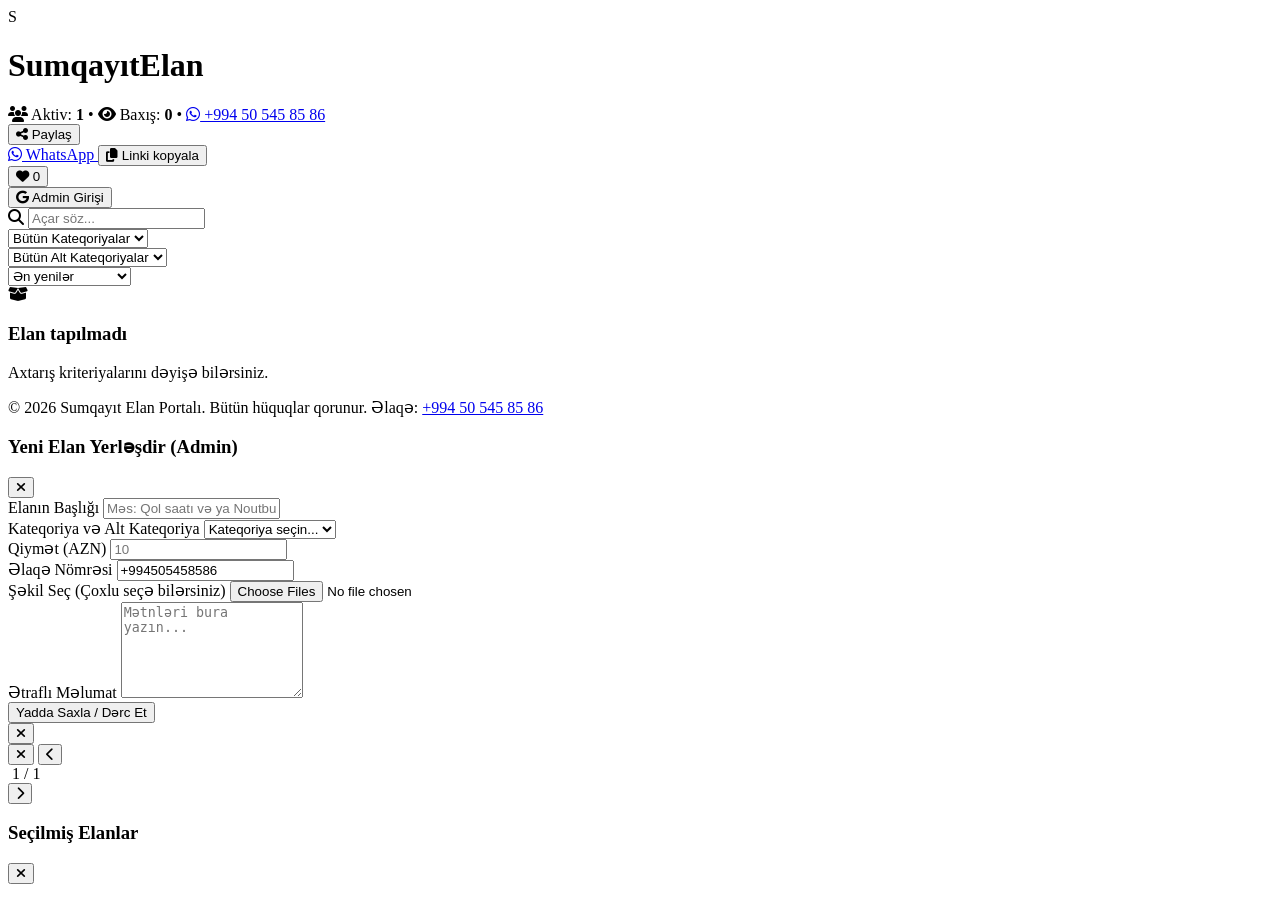
==== commit a68138b2: "Update index.html" ====
--- a/index.html
+++ b/index.html
@@ -39,10 +39,8 @@
                     S
                 </div>
                 <div>
-                    <h1 class="text-xl font-extrabold text-slate-900 tracking-tight">Elan<span class="text-primary">Saytı</span></h1>
+                    <h1 class="text-xl font-extrabold text-slate-900 tracking-tight">Sumqayıt<span class="text-primary">Elan</span></h1>
                     <div class="flex items-center space-x-2 text-[11px] text-slate-500 font-medium flex-wrap">
-                        <span><i class="fa-solid fa-location-dot text-rose-500"></i> Sumqayıt</span>
-                        <span>•</span>
                         <span><i class="fa-solid fa-users text-emerald-500"></i> Aktiv: <strong id="activeUsersCount" class="text-slate-700">1</strong></span>
                         <span>•</span>
                         <span><i class="fa-solid fa-eye text-blue-500"></i> Baxış: <strong id="totalViewsCount" class="text-slate-700">0</strong></span>
@@ -56,11 +54,13 @@
 
             <!-- Actions -->
             <div class="flex items-center space-x-3">
+                <!-- Saytı Paylaş düyməsi və Dropdown menyusu -->
                 <div class="relative">
                     <button onclick="toggleSiteShareMenu()" class="p-2.5 rounded-xl border border-slate-200 hover:bg-slate-100 text-slate-700 transition flex items-center gap-1.5 text-xs font-semibold" title="Saytı Paylaş">
                         <i class="fa-solid fa-share-nodes text-primary"></i>
                         <span class="hidden md:inline">Paylaş</span>
                     </button>
+                    <!-- Paylaşma menyusu (Yalnız WhatsApp və Linki kopyala) -->
                     <div id="siteShareDropdown" class="hidden absolute right-0 mt-2 w-48 bg-white border border-slate-200 rounded-2xl shadow-xl py-2 z-50">
                         <a href="#" id="shareWhatsapp" target="_blank" class="flex items-center gap-2.5 px-4 py-2.5 text-xs font-semibold text-slate-700 hover:bg-slate-50 transition">
                             <i class="fa-brands fa-whatsapp text-emerald-500 text-base"></i> WhatsApp
@@ -123,7 +123,9 @@
         </div>
 
         <!-- Category Tabs -->
-        <div id="categoryTabsContainer" class="flex space-x-2 overflow-x-auto pb-4 mb-6 no-scrollbar"></div>
+        <div id="categoryTabsContainer" class="flex space-x-2 overflow-x-auto pb-4 mb-6 no-scrollbar">
+            <!-- Dinamik olaraq doldurulacaq -->
+        </div>
 
         <!-- Listings Grid -->
         <div id="listingsGrid" class="grid grid-cols-1 sm:grid-cols-2 lg:grid-cols-3 xl:grid-cols-4 gap-6"></div>
@@ -175,7 +177,7 @@
                     </div>
                     <div>
                         <label class="block text-xs font-semibold uppercase text-slate-500 mb-1">Əlaqə Nömrəsi</label>
-                        <input type="text" id="adPhone" value="+994 50 545 85 86" required class="w-full px-4 py-3 bg-slate-50 border border-slate-200 rounded-xl text-sm focus:outline-none focus:border-primary" placeholder="+994 50 545 85 86">
+                        <input type="text" id="adPhone" value="+994505458586" required class="w-full px-4 py-3 bg-slate-50 border border-slate-200 rounded-xl text-sm focus:outline-none focus:border-primary" placeholder="+994505458586">
                     </div>
                 </div>
 
@@ -281,7 +283,6 @@
                     "Oyunlar, pultlar və proqramlar": ["Proqramlar"],
                     "Komponentlər və monitorlar": ["Ana plataları", "Batareyalar", "CD, DVD və Blu-ray", "Keyslər və korpuslar", "Kulerlər və ventilyatorlar", "Monitorlar və ekranlar", "Operativ yaddaş (RAM)", "Prosessorlar (CPU)", "Qida blokları", "Sərt disklər (HDD, SSD)", "Video kartlar", "Digər"],
                     "Noutbuklar və netbuklar": ["Noutbuklar üçün aksesuarları", "Noutbuklar üçün ehtiyyat hissələri", "Noutbuk korpusları"],
-                    "Noutbuklar üçün kranşteynlər": ["Kranşteynlər və tutacaqlar", "Digər"],
                     "Ofis avadanlığı və istehlak materialları": ["İstehlak və aksesuarlar"],
                     "Telefonlar": ["Aksesuarlar"],
                     "Şəbəkə və server avadanlığı": ["Routerlər", "Şəbəkə avadanlığı aksesuarları", "Digər"]
@@ -316,11 +317,14 @@
         let activeFullscreenImages = [];
         let currentFullscreenIndex = 0;
 
+        // Saytın yuxarı hissəsindəki paylaşma menyusu
         window.toggleSiteShareMenu = function() {
             const dropdown = document.getElementById('siteShareDropdown');
             dropdown.classList.toggle('hidden');
+            
             const siteUrl = window.location.origin + window.location.pathname;
             const shareText = "Sumqayıt Elan Portalı - Ən son elanlar";
+            
             document.getElementById('shareWhatsapp').href = `https://api.whatsapp.com/send?text=${encodeURIComponent(shareText + ' - ' + siteUrl)}`;
         };
 
@@ -338,6 +342,7 @@
             }
         });
 
+        // Toast Notification Helper
         window.showToast = function(message, type = 'success') {
             const container = document.getElementById('toastContainer');
             const toast = document.createElement('div');
@@ -348,7 +353,10 @@
             toast.innerHTML = `<i class="fa-solid ${icon}"></i><span>${message}</span>`;
             container.appendChild(toast);
 
-            setTimeout(() => { toast.classList.remove('translate-y-2', 'opacity-0'); }, 10);
+            setTimeout(() => {
+                toast.classList.remove('translate-y-2', 'opacity-0');
+            }, 10);
+
             setTimeout(() => {
                 toast.classList.add('translate-y-2', 'opacity-0');
                 setTimeout(() => toast.remove(), 300);
@@ -390,6 +398,7 @@
             const previousSubCat = keepSubCatSelection ? subSelect.value : '';
             
             subSelect.innerHTML = '<option value="">Bütün Alt Kateqoriyalar</option>';
+
             const categoriesToProcess = selectedMainCat ? { [selectedMainCat]: categoriesData[selectedMainCat] } : categoriesData;
 
             for (const [catName, details] of Object.entries(categoriesToProcess)) {
@@ -403,7 +412,7 @@
                     subSelect.appendChild(groupOpt);
 
                     items.forEach(item => {
-                        const valueName = `${subGroup} > ${item}`;
+                        const valueName = `${subGroup} -> ${item}`;
                         const count = ads.filter(ad => ad.subCategory === valueName).length;
 
                         let opt = document.createElement('option');
@@ -413,7 +422,10 @@
                     });
                 }
             }
-            if (keepSubCatSelection) subSelect.value = previousSubCat;
+
+            if (keepSubCatSelection) {
+                subSelect.value = previousSubCat;
+            }
         }
 
         function updateModalSubCategoryDropdown() {
@@ -431,7 +443,7 @@
                     modalSubSelect.appendChild(groupOpt);
 
                     items.forEach(item => {
-                        const valueName = `${subGroup} > ${item}`;
+                        const valueName = `${subGroup} -> ${item}`;
                         let opt = document.createElement('option');
                         opt.value = valueName;
                         opt.text = `◇  ${item}`;
@@ -486,7 +498,9 @@
             try {
                 await signOut(auth);
                 showToast("Admin hesabından çıxış edildi.");
-            } catch (error) { console.error(error); }
+            } catch (error) {
+                console.error(error);
+            }
         };
 
         async function initStats() {
@@ -528,7 +542,9 @@
                     });
                     document.getElementById('activeUsersCount').innerText = Math.max(1, activeCount);
                 });
-            } catch (e) { console.error("Stats error:", e); }
+            } catch (e) {
+                console.error("Stats error:", e);
+            }
         }
 
         function listenToAds() {
@@ -545,6 +561,7 @@
                 
                 const currentMainCat = document.getElementById('mainCategorySelect').value;
                 updateSubCategoryDropdown(currentMainCat, true);
+
                 filterAds();
                 updateFavCount();
             });
@@ -597,7 +614,7 @@
             if (!subCatValue) return "Elektronika";
             for (const [catName, details] of Object.entries(categoriesData)) {
                 for (const subGroup of Object.keys(details.sub)) {
-                    if (subCatValue.startsWith(subGroup + " >")) return catName;
+                    if (subCatValue.startsWith(subGroup + " ->")) return catName;
                 }
             }
             return "Elektronika";
@@ -629,7 +646,7 @@
                 category: mainCategoryVal,
                 subCategory: subCategoryVal,
                 price: Number(document.getElementById('adPrice').value),
-                phone: "+994 50 545 85 86",
+                phone: document.getElementById('adPhone').value || "+994505458586",
                 images: finalImages,
                 description: document.getElementById('adDescription').value,
             };
@@ -675,7 +692,7 @@
             document.getElementById('adTitle').value = ad.title;
             document.getElementById('adSubCategory').value = ad.subCategory || "";
             document.getElementById('adPrice').value = ad.price;
-            document.getElementById('adPhone').value = "+994 50 545 85 86";
+            document.getElementById('adPhone').value = ad.phone || "+994505458586";
             document.getElementById('adDescription').value = ad.description;
             document.getElementById('modalTitleText').innerText = "Elana Düzəliş Et (Admin)";
 
@@ -724,9 +741,17 @@
                 let matchesSearch = ad.title.toLowerCase().includes(search) || ad.description.toLowerCase().includes(search);
                 let matchesCat = true;
 
-                if (selectedMainCat && ad.category !== selectedMainCat) matchesCat = false;
-                if (selectedSubCat && ad.subCategory !== selectedSubCat) matchesCat = false;
-                if (currentCategoryTab && ad.category !== currentCategoryTab) matchesCat = false;
+                if (selectedMainCat) {
+                    if (ad.category !== selectedMainCat) matchesCat = false;
+                }
+
+                if (selectedSubCat) {
+                    if (ad.subCategory !== selectedSubCat) matchesCat = false;
+                }
+
+                if (currentCategoryTab && ad.category !== currentCategoryTab) {
+                    matchesCat = false;
+                }
 
                 return matchesSearch && matchesCat;
             });
@@ -750,13 +775,10 @@
 
             list.forEach(ad => {
                 const isFav = favorites.some(f => f.id === ad.id);
-                const displayPhone = "+994 50 545 85 86";
-                const cleanPhone = "994505458586";
+                const displayPhone = ad.phone || "+994505458586";
+                const cleanPhone = displayPhone.replace(/[^0-9]/g,'');
                 const mainImg = (ad.images && ad.images.length > 0) ? ad.images[0] : "https://images.unsplash.com/photo-1588702547919-26b89e033105?auto=format&fit=crop&w=600&q=80";
                 
-                // Tam alt kateqoriya sətri (Qrup və element düzgün göstərilir)
-                const subCatClean = ad.subCategory ? ad.subCategory.split('>').map(s => s.trim()).filter(Boolean).join(' > ') : '';
-
                 const card = document.createElement('div');
                 card.className = "bg-white rounded-2xl border border-slate-200 overflow-hidden shadow-sm hover:shadow-md transition flex flex-col justify-between";
                 card.innerHTML = `
@@ -776,10 +798,7 @@
                                 <span class="text-[11px] font-semibold text-primary uppercase tracking-wider">${ad.category}</span>
                                 <span class="text-[11px] font-bold text-slate-500"><i class="fa-solid fa-phone text-emerald-500"></i> ${displayPhone}</span>
                             </div>
-                            <div class="text-[11px] text-slate-500 font-medium mb-1 flex items-center gap-1 flex-nowrap whitespace-nowrap overflow-hidden text-ellipsis">
-                                <span><i class="fa-solid fa-location-dot text-rose-500"></i> Sumqayıt</span>
-                                ${subCatClean ? `<span class="mx-1">&gt;</span><span class="truncate">${subCatClean}</span>` : ''}
-                            </div>
+                            ${ad.subCategory ? `<div class="text-[11px] text-slate-500 font-medium mb-1"><i class="fa-solid fa-angle-right text-xs text-primary"></i> ${ad.subCategory}</div>` : ''}
                             <h3 class="font-bold text-slate-900 mt-1 cursor-pointer text-sm leading-snug" onclick="openDetail('${ad.id}')">${ad.title}</h3>
                             <p class="text-slate-500 text-xs mt-1.5 line-clamp-2 whitespace-pre-line">${ad.description}</p>
                         </div>
@@ -820,9 +839,10 @@
                 ad.views = (ad.views || 0) + 1;
             } catch (err) { console.error("View count update error:", err); }
 
-            const displayPhone = "+994 50 545 85 86";
-            const cleanPhone = "994505458586";
+            const displayPhone = ad.phone || "+994505458586";
+            const cleanPhone = displayPhone.replace(/[^0-9]/g, '');
             const whatsappUrl = `https://wa.me/${cleanPhone}?text=Salam, ${encodeURIComponent(ad.title)} elanı ilə maraqlanıram.`;
+            
             const adSpecificUrl = window.location.origin + window.location.pathname + "?id=" + ad.id;
 
             let imagesHTML = '';
@@ -844,20 +864,17 @@
                 `;
             }
 
-            const subCatCleanDetail = ad.subCategory ? ad.subCategory.split('>').map(s => s.trim()).filter(Boolean).join(' > ') : '';
-
             const content = document.getElementById('detailContent');
             content.innerHTML = `
                 ${imagesHTML}
                 <div class="flex justify-between items-start mb-4">
                     <div>
-                        <div class="flex items-center gap-1.5 text-xs font-semibold text-primary whitespace-nowrap overflow-hidden text-ellipsis mb-1">
+                        <div class="flex items-center gap-2 text-xs font-semibold text-primary uppercase">
                             <span>${ad.category}</span>
-                            ${subCatCleanDetail ? `<span class="mx-1">&gt;</span><span class="truncate">${subCatCleanDetail}</span>` : ''}
+                            ${ad.subCategory ? `<span>/ ${ad.subCategory}</span>` : ''}
                         </div>
                         <h2 class="text-2xl font-bold text-slate-900 mt-1 leading-snug">${ad.title}</h2>
-                        <div class="flex items-center gap-3 mt-2 flex-wrap">
-                            <span class="text-xs font-bold text-slate-700 bg-slate-100 px-2.5 py-1 rounded-full"><i class="fa-solid fa-location-dot text-rose-500"></i> Sumqayıt</span>
+                        <div class="flex items-center gap-4 mt-2">
                             <span class="text-xs text-slate-400"><i class="fa-solid fa-eye text-emerald-500"></i> Bu elana ${ad.views || 1} dəfə baxılıb</span>
                             <span class="text-xs font-bold text-slate-700"><i class="fa-solid fa-phone text-emerald-500"></i> ${displayPhone}</span>
                         </div>
@@ -866,6 +883,7 @@
                 </div>
                 <p class="text-slate-600 text-sm leading-relaxed mb-6 whitespace-pre-line bg-slate-50 p-4 rounded-xl border border-slate-100">${ad.description}</p>
                 
+                <!-- Yalnız WhatsApp və Linki kopyala -->
                 <div class="flex items-center gap-2 mb-6 flex-wrap">
                     <span class="text-xs font-semibold text-slate-400 mr-1">Paylaş:</span>
                     <a href="https://api.whatsapp.com/send?text=${encodeURIComponent(ad.title + ' - ' + adSpecificUrl)}" target="_blank" class="bg-emerald-100 text-emerald-700 hover:bg-emerald-200 px-3 py-1.5 rounded-lg text-xs font-semibold transition flex items-center gap-1.5">
@@ -935,7 +953,7 @@
         window.openAddModal = () => {
             if(!document.getElementById('editingAdId').value) {
                 document.getElementById('addAdForm').reset();
-                document.getElementById('adPhone').value = "+994 50 545 85 86";
+                document.getElementById('adPhone').value = "+994505458586";
                 document.getElementById('modalTitleText').innerText = "Yeni Elan Yerləşdir (Admin)";
                 currentEditingImages = [];
                 renderEditingThumbnails();
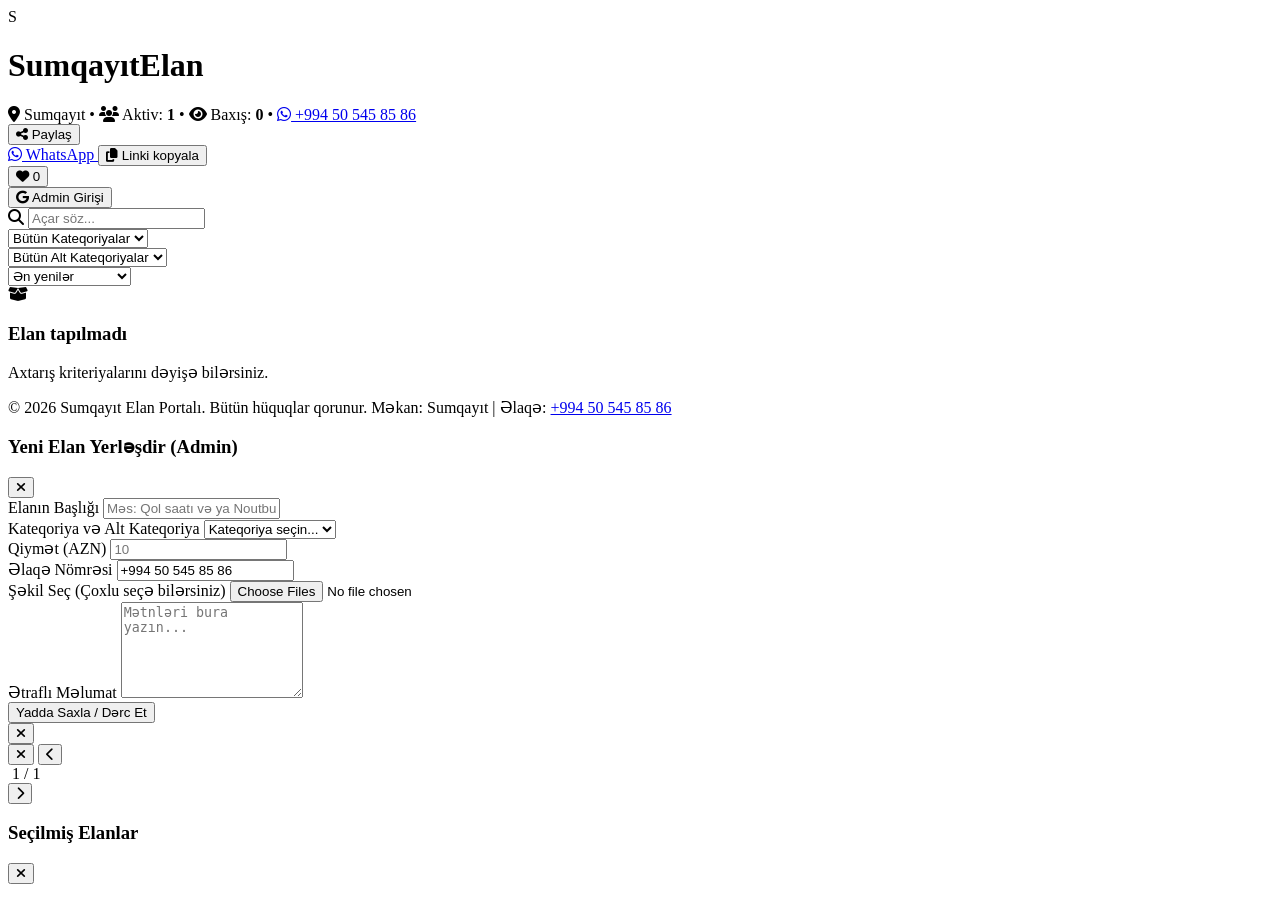
==== commit 1bf30f65: "Update index.html" ====
--- a/index.html
+++ b/index.html
@@ -41,6 +41,8 @@
                 <div>
                     <h1 class="text-xl font-extrabold text-slate-900 tracking-tight">Sumqayıt<span class="text-primary">Elan</span></h1>
                     <div class="flex items-center space-x-2 text-[11px] text-slate-500 font-medium flex-wrap">
+                        <span><i class="fa-solid fa-location-dot text-rose-500"></i> Sumqayıt</span>
+                        <span>•</span>
                         <span><i class="fa-solid fa-users text-emerald-500"></i> Aktiv: <strong id="activeUsersCount" class="text-slate-700">1</strong></span>
                         <span>•</span>
                         <span><i class="fa-solid fa-eye text-blue-500"></i> Baxış: <strong id="totalViewsCount" class="text-slate-700">0</strong></span>
@@ -54,13 +56,11 @@
 
             <!-- Actions -->
             <div class="flex items-center space-x-3">
-                <!-- Saytı Paylaş düyməsi və Dropdown menyusu -->
                 <div class="relative">
                     <button onclick="toggleSiteShareMenu()" class="p-2.5 rounded-xl border border-slate-200 hover:bg-slate-100 text-slate-700 transition flex items-center gap-1.5 text-xs font-semibold" title="Saytı Paylaş">
                         <i class="fa-solid fa-share-nodes text-primary"></i>
                         <span class="hidden md:inline">Paylaş</span>
                     </button>
-                    <!-- Paylaşma menyusu (Yalnız WhatsApp və Linki kopyala) -->
                     <div id="siteShareDropdown" class="hidden absolute right-0 mt-2 w-48 bg-white border border-slate-200 rounded-2xl shadow-xl py-2 z-50">
                         <a href="#" id="shareWhatsapp" target="_blank" class="flex items-center gap-2.5 px-4 py-2.5 text-xs font-semibold text-slate-700 hover:bg-slate-50 transition">
                             <i class="fa-brands fa-whatsapp text-emerald-500 text-base"></i> WhatsApp
@@ -123,9 +123,7 @@
         </div>
 
         <!-- Category Tabs -->
-        <div id="categoryTabsContainer" class="flex space-x-2 overflow-x-auto pb-4 mb-6 no-scrollbar">
-            <!-- Dinamik olaraq doldurulacaq -->
-        </div>
+        <div id="categoryTabsContainer" class="flex space-x-2 overflow-x-auto pb-4 mb-6 no-scrollbar"></div>
 
         <!-- Listings Grid -->
         <div id="listingsGrid" class="grid grid-cols-1 sm:grid-cols-2 lg:grid-cols-3 xl:grid-cols-4 gap-6"></div>
@@ -144,7 +142,7 @@
     <!-- Footer -->
     <footer class="bg-white border-t border-slate-200 mt-16 py-8">
         <div class="max-w-7xl mx-auto px-4 text-center text-slate-500 text-sm">
-            <p>© 2026 Sumqayıt Elan Portalı. Bütün hüquqlar qorunur. Əlaqə: <a href="tel:+994505458586" class="text-primary font-bold">+994 50 545 85 86</a></p>
+            <p>© 2026 Sumqayıt Elan Portalı. Bütün hüquqlar qorunur. Məkan: Sumqayıt | Əlaqə: <a href="tel:+994505458586" class="text-primary font-bold">+994 50 545 85 86</a></p>
         </div>
     </footer>
 
@@ -177,7 +175,7 @@
                     </div>
                     <div>
                         <label class="block text-xs font-semibold uppercase text-slate-500 mb-1">Əlaqə Nömrəsi</label>
-                        <input type="text" id="adPhone" value="+994505458586" required class="w-full px-4 py-3 bg-slate-50 border border-slate-200 rounded-xl text-sm focus:outline-none focus:border-primary" placeholder="+994505458586">
+                        <input type="text" id="adPhone" value="+994 50 545 85 86" required class="w-full px-4 py-3 bg-slate-50 border border-slate-200 rounded-xl text-sm focus:outline-none focus:border-primary" placeholder="+994 50 545 85 86">
                     </div>
                 </div>
 
@@ -317,7 +315,6 @@
         let activeFullscreenImages = [];
         let currentFullscreenIndex = 0;
 
-        // Saytın yuxarı hissəsindəki paylaşma menyusu
         window.toggleSiteShareMenu = function() {
             const dropdown = document.getElementById('siteShareDropdown');
             dropdown.classList.toggle('hidden');
@@ -342,7 +339,6 @@
             }
         });
 
-        // Toast Notification Helper
         window.showToast = function(message, type = 'success') {
             const container = document.getElementById('toastContainer');
             const toast = document.createElement('div');
@@ -646,7 +642,7 @@
                 category: mainCategoryVal,
                 subCategory: subCategoryVal,
                 price: Number(document.getElementById('adPrice').value),
-                phone: document.getElementById('adPhone').value || "+994505458586",
+                phone: document.getElementById('adPhone').value || "+994 50 545 85 86",
                 images: finalImages,
                 description: document.getElementById('adDescription').value,
             };
@@ -692,7 +688,7 @@
             document.getElementById('adTitle').value = ad.title;
             document.getElementById('adSubCategory').value = ad.subCategory || "";
             document.getElementById('adPrice').value = ad.price;
-            document.getElementById('adPhone').value = ad.phone || "+994505458586";
+            document.getElementById('adPhone').value = ad.phone || "+994 50 545 85 86";
             document.getElementById('adDescription').value = ad.description;
             document.getElementById('modalTitleText').innerText = "Elana Düzəliş Et (Admin)";
 
@@ -775,7 +771,7 @@
 
             list.forEach(ad => {
                 const isFav = favorites.some(f => f.id === ad.id);
-                const displayPhone = ad.phone || "+994505458586";
+                const displayPhone = ad.phone || "+994 50 545 85 86";
                 const cleanPhone = displayPhone.replace(/[^0-9]/g,'');
                 const mainImg = (ad.images && ad.images.length > 0) ? ad.images[0] : "https://images.unsplash.com/photo-1588702547919-26b89e033105?auto=format&fit=crop&w=600&q=80";
                 
@@ -796,7 +792,7 @@
                         <div>
                             <div class="flex justify-between items-center mb-1 flex-wrap gap-1">
                                 <span class="text-[11px] font-semibold text-primary uppercase tracking-wider">${ad.category}</span>
-                                <span class="text-[11px] font-bold text-slate-500"><i class="fa-solid fa-phone text-emerald-500"></i> ${displayPhone}</span>
+                                <span class="text-[11px] font-bold text-slate-500 tracking-wide"><i class="fa-solid fa-phone text-emerald-500 mr-0.5"></i> ${displayPhone}</span>
                             </div>
                             ${ad.subCategory ? `<div class="text-[11px] text-slate-500 font-medium mb-1"><i class="fa-solid fa-angle-right text-xs text-primary"></i> ${ad.subCategory}</div>` : ''}
                             <h3 class="font-bold text-slate-900 mt-1 cursor-pointer text-sm leading-snug" onclick="openDetail('${ad.id}')">${ad.title}</h3>
@@ -839,7 +835,7 @@
                 ad.views = (ad.views || 0) + 1;
             } catch (err) { console.error("View count update error:", err); }
 
-            const displayPhone = ad.phone || "+994505458586";
+            const displayPhone = ad.phone || "+994 50 545 85 86";
             const cleanPhone = displayPhone.replace(/[^0-9]/g, '');
             const whatsappUrl = `https://wa.me/${cleanPhone}?text=Salam, ${encodeURIComponent(ad.title)} elanı ilə maraqlanıram.`;
             
@@ -864,26 +860,45 @@
                 `;
             }
 
+            const similarAds = ads.filter(a => a.category === ad.category && a.id !== ad.id).slice(0, 3);
+            let similarHTML = '';
+            if (similarAds.length > 0) {
+                similarHTML = `
+                    <div class="mt-8 pt-6 border-t border-slate-200">
+                        <h4 class="font-bold text-slate-900 text-sm mb-4">Oxşar elanlar</h4>
+                        <div class="grid grid-cols-1 sm:grid-cols-3 gap-3">
+                            ${similarAds.map(sim => `
+                                <div onclick="openDetail('${sim.id}')" class="bg-slate-50 p-3 rounded-xl border border-slate-200 cursor-pointer hover:bg-slate-100 transition">
+                                    <img src="${sim.images[0]}" class="w-full h-24 object-cover rounded-lg mb-2">
+                                    <h5 class="font-bold text-xs text-slate-900 line-clamp-1">${sim.title}</h5>
+                                    <span class="text-xs font-extrabold text-primary">${sim.price.toLocaleString()} AZN</span>
+                                </div>
+                            `).join('')}
+                        </div>
+                    </div>
+                `;
+            }
+
             const content = document.getElementById('detailContent');
             content.innerHTML = `
                 ${imagesHTML}
                 <div class="flex justify-between items-start mb-4">
-                    <div>
-                        <div class="flex items-center gap-2 text-xs font-semibold text-primary uppercase">
+                    <div class="w-full pr-2">
+                        <div class="flex items-center gap-1.5 text-xs font-semibold text-primary uppercase flex-wrap break-words">
                             <span>${ad.category}</span>
-                            ${ad.subCategory ? `<span>/ ${ad.subCategory}</span>` : ''}
+                            ${ad.subCategory ? `<span>/ ${ad.subCategory.replace(' -> ', ' / ')}</span>` : ''}
                         </div>
                         <h2 class="text-2xl font-bold text-slate-900 mt-1 leading-snug">${ad.title}</h2>
-                        <div class="flex items-center gap-4 mt-2">
+                        <div class="flex items-center gap-4 mt-2 flex-wrap">
+                            <span class="text-xs text-slate-500 font-semibold"><i class="fa-solid fa-location-dot text-rose-500"></i> Sumqayıt</span>
                             <span class="text-xs text-slate-400"><i class="fa-solid fa-eye text-emerald-500"></i> Bu elana ${ad.views || 1} dəfə baxılıb</span>
-                            <span class="text-xs font-bold text-slate-700"><i class="fa-solid fa-phone text-emerald-500"></i> ${displayPhone}</span>
+                            <span class="text-xs font-bold text-slate-700 tracking-wide"><i class="fa-solid fa-phone text-emerald-500 mr-0.5"></i> ${displayPhone}</span>
                         </div>
                     </div>
-                    <span class="text-2xl font-black text-slate-900 whitespace-nowrap ml-4">${ad.price.toLocaleString()} AZN</span>
+                    <span class="text-2xl font-black text-slate-900 whitespace-nowrap ml-2">${ad.price.toLocaleString()} AZN</span>
                 </div>
                 <p class="text-slate-600 text-sm leading-relaxed mb-6 whitespace-pre-line bg-slate-50 p-4 rounded-xl border border-slate-100">${ad.description}</p>
                 
-                <!-- Yalnız WhatsApp və Linki kopyala -->
                 <div class="flex items-center gap-2 mb-6 flex-wrap">
                     <span class="text-xs font-semibold text-slate-400 mr-1">Paylaş:</span>
                     <a href="https://api.whatsapp.com/send?text=${encodeURIComponent(ad.title + ' - ' + adSpecificUrl)}" target="_blank" class="bg-emerald-100 text-emerald-700 hover:bg-emerald-200 px-3 py-1.5 rounded-lg text-xs font-semibold transition flex items-center gap-1.5">
@@ -895,7 +910,7 @@
                 </div>
 
                 <div class="flex items-center justify-between pt-4 border-t border-slate-200 flex-wrap gap-4">
-                    <div class="flex items-center space-x-3">
+                    <div class="flex items-center space-x-3 flex-wrap gap-y-2">
                         <a href="tel:${displayPhone}" class="bg-primary hover:bg-emerald-600 text-white px-5 py-3 rounded-xl font-semibold text-sm flex items-center space-x-2 shadow-lg shadow-primary/30 transition">
                             <i class="fa-solid fa-phone"></i>
                             <span>Zəng et</span>
@@ -912,6 +927,7 @@
                         </div>
                     ` : ''}
                 </div>
+                ${similarHTML}
             `;
             document.getElementById('detailModal').classList.remove('hidden');
         };
@@ -953,7 +969,7 @@
         window.openAddModal = () => {
             if(!document.getElementById('editingAdId').value) {
                 document.getElementById('addAdForm').reset();
-                document.getElementById('adPhone').value = "+994505458586";
+                document.getElementById('adPhone').value = "+994 50 545 85 86";
                 document.getElementById('modalTitleText').innerText = "Yeni Elan Yerləşdir (Admin)";
                 currentEditingImages = [];
                 renderEditingThumbnails();
@@ -1019,7 +1035,7 @@
         }
 
         window.resetFilters = function() {
-            document.getElementById('searchInput').value = '';
+            document.getElementById('searchInput').value.toLocaleLowerCase ? document.getElementById('searchInput').value = '' : '';
             document.getElementById('mainCategorySelect').value = '';
             updateSubCategoryDropdown('', false);
             document.getElementById('sortSelect').value = 'newest';
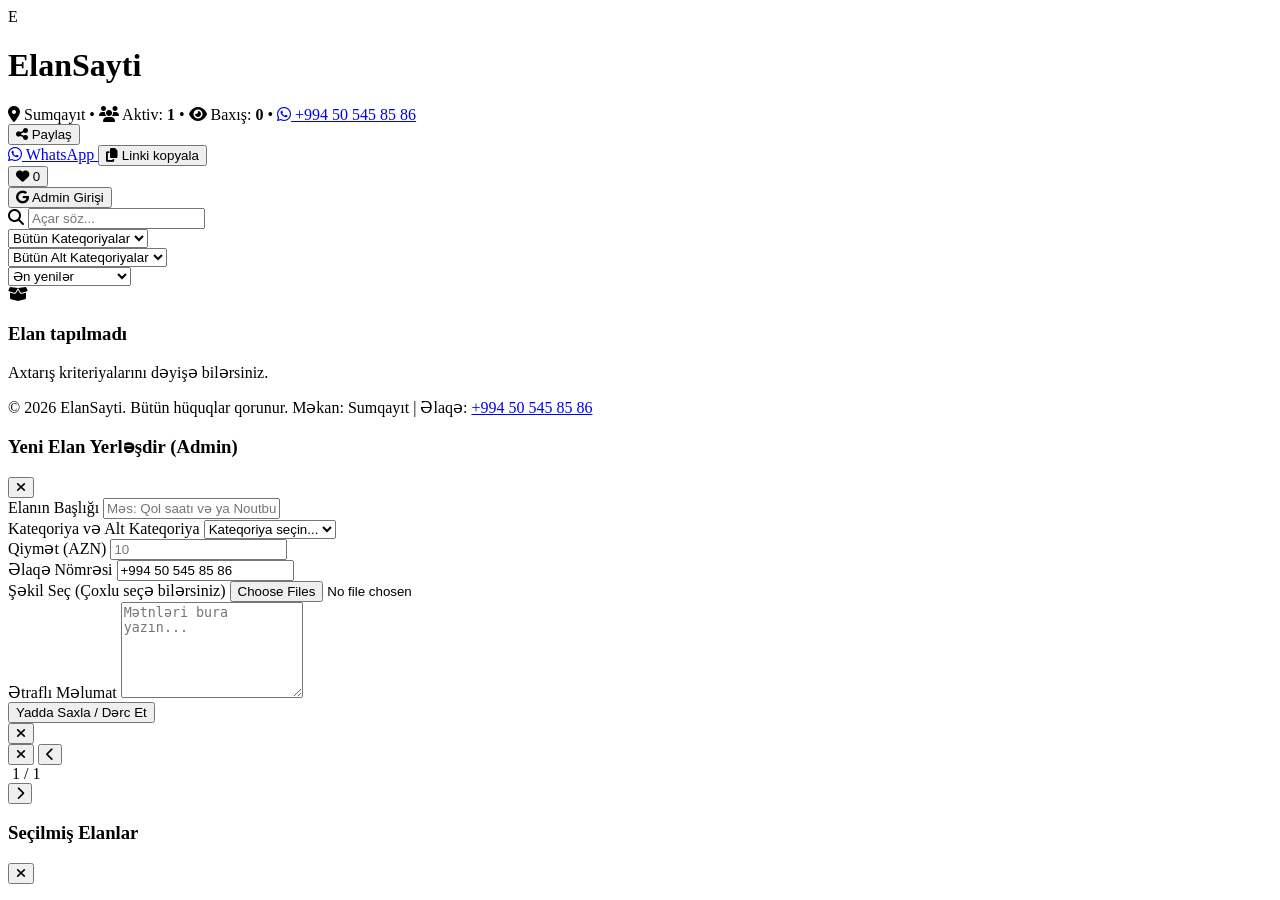
==== commit a9d25050: "Update index.html" ====
--- a/index.html
+++ b/index.html
@@ -3,7 +3,7 @@
 <head>
     <meta charset="UTF-8">
     <meta name="viewport" content="width=device-width, initial-scale=1.0">
-    <title>Sumqayıt Elan Portalı</title>
+    <title>ElanSayti</title>
     <!-- Tailwind CSS -->
     <script src="https://cdn.tailwindcss.com"></script>
     <!-- FontAwesome Icons -->
@@ -36,10 +36,10 @@
         <div class="max-w-7xl mx-auto px-4 sm:px-6 lg:px-8 h-20 flex items-center justify-between">
             <div class="flex items-center space-x-3 cursor-pointer" onclick="resetFilters()">
                 <div class="bg-primary text-white w-12 h-12 rounded-2xl flex items-center justify-center text-xl font-black shadow-lg shadow-primary/30">
-                    S
+                    E
                 </div>
                 <div>
-                    <h1 class="text-xl font-extrabold text-slate-900 tracking-tight">Sumqayıt<span class="text-primary">Elan</span></h1>
+                    <h1 class="text-xl font-extrabold text-slate-900 tracking-tight">Elan<span class="text-primary">Sayti</span></h1>
                     <div class="flex items-center space-x-2 text-[11px] text-slate-500 font-medium flex-wrap">
                         <span><i class="fa-solid fa-location-dot text-rose-500"></i> Sumqayıt</span>
                         <span>•</span>
@@ -142,7 +142,7 @@
     <!-- Footer -->
     <footer class="bg-white border-t border-slate-200 mt-16 py-8">
         <div class="max-w-7xl mx-auto px-4 text-center text-slate-500 text-sm">
-            <p>© 2026 Sumqayıt Elan Portalı. Bütün hüquqlar qorunur. Məkan: Sumqayıt | Əlaqə: <a href="tel:+994505458586" class="text-primary font-bold">+994 50 545 85 86</a></p>
+            <p>© 2026 ElanSayti. Bütün hüquqlar qorunur. Məkan: Sumqayıt | Əlaqə: <a href="tel:+994505458586" class="text-primary font-bold">+994 50 545 85 86</a></p>
         </div>
     </footer>
 
@@ -175,7 +175,7 @@
                     </div>
                     <div>
                         <label class="block text-xs font-semibold uppercase text-slate-500 mb-1">Əlaqə Nömrəsi</label>
-                        <input type="text" id="adPhone" value="+994 50 545 85 86" required class="w-full px-4 py-3 bg-slate-50 border border-slate-200 rounded-xl text-sm focus:outline-none focus:border-primary" placeholder="+994 50 545 85 86">
+                        <input type="text" id="adPhone" value="+994 50 545 85 86" required class="w-full px-4 py-3 bg-slate-50 border border-slate-200 rounded-xl text-sm focus:outline-none focus:border-primary" placeholder="+994 50 545 85 86" oninput="formatPhoneInput(this)">
                     </div>
                 </div>
 
@@ -315,12 +315,47 @@
         let activeFullscreenImages = [];
         let currentFullscreenIndex = 0;
 
+        window.formatPhoneInput = function(input) {
+            let digits = input.value.replace(/\D/g, '');
+            if (digits.startsWith('994')) {
+                digits = digits.substring(3);
+            }
+            if (digits.length > 9) {
+                digits = digits.substring(0, 9);
+            }
+            
+            let formatted = '+994';
+            if (digits.length > 0) {
+                formatted += ' ' + digits.substring(0, 2);
+            }
+            if (digits.length > 2) {
+                formatted += ' ' + digits.substring(2, 5);
+            }
+            if (digits.length > 5) {
+                formatted += ' ' + digits.substring(5, 7);
+            }
+            if (digits.length > 7) {
+                formatted += ' ' + digits.substring(7, 9);
+            }
+            input.value = formatted;
+        };
+
+        function cleanAndFormatPhone(rawPhone) {
+            if (!rawPhone) return "+994 50 545 85 86";
+            let digits = rawPhone.replace(/\D/g, '');
+            if (digits.startsWith('994')) {
+                digits = digits.substring(3);
+            }
+            if (digits.length !== 9) return rawPhone;
+            return `+994 ${digits.substring(0, 2)} ${digits.substring(2, 5)} ${digits.substring(5, 7)} ${digits.substring(7, 9)}`;
+        }
+
         window.toggleSiteShareMenu = function() {
             const dropdown = document.getElementById('siteShareDropdown');
             dropdown.classList.toggle('hidden');
             
             const siteUrl = window.location.origin + window.location.pathname;
-            const shareText = "Sumqayıt Elan Portalı - Ən son elanlar";
+            const shareText = "ElanSayti - Ən son elanlar";
             
             document.getElementById('shareWhatsapp').href = `https://api.whatsapp.com/send?text=${encodeURIComponent(shareText + ' - ' + siteUrl)}`;
         };
@@ -552,7 +587,8 @@
                     if (!imgList || imgList.length === 0) {
                         imgList = data.image ? [data.image] : ["https://images.unsplash.com/photo-1588702547919-26b89e033105?auto=format&fit=crop&w=600&q=80"];
                     }
-                    ads.push({ id: docSnap.id, views: 0, ...data, images: imgList });
+                    const formattedPhone = cleanAndFormatPhone(data.phone);
+                    ads.push({ id: docSnap.id, views: 0, ...data, phone: formattedPhone, images: imgList });
                 });
                 
                 const currentMainCat = document.getElementById('mainCategorySelect').value;
@@ -636,13 +672,15 @@
 
             const subCategoryVal = document.getElementById('adSubCategory').value;
             const mainCategoryVal = getCategoryFromSubCategory(subCategoryVal);
+            const rawPhoneInput = document.getElementById('adPhone').value;
+            const finalPhone = cleanAndFormatPhone(rawPhoneInput);
 
             const adData = {
                 title: document.getElementById('adTitle').value,
                 category: mainCategoryVal,
                 subCategory: subCategoryVal,
                 price: Number(document.getElementById('adPrice').value),
-                phone: document.getElementById('adPhone').value || "+994 50 545 85 86",
+                phone: finalPhone,
                 images: finalImages,
                 description: document.getElementById('adDescription').value,
             };
@@ -860,25 +898,6 @@
                 `;
             }
 
-            const similarAds = ads.filter(a => a.category === ad.category && a.id !== ad.id).slice(0, 3);
-            let similarHTML = '';
-            if (similarAds.length > 0) {
-                similarHTML = `
-                    <div class="mt-8 pt-6 border-t border-slate-200">
-                        <h4 class="font-bold text-slate-900 text-sm mb-4">Oxşar elanlar</h4>
-                        <div class="grid grid-cols-1 sm:grid-cols-3 gap-3">
-                            ${similarAds.map(sim => `
-                                <div onclick="openDetail('${sim.id}')" class="bg-slate-50 p-3 rounded-xl border border-slate-200 cursor-pointer hover:bg-slate-100 transition">
-                                    <img src="${sim.images[0]}" class="w-full h-24 object-cover rounded-lg mb-2">
-                                    <h5 class="font-bold text-xs text-slate-900 line-clamp-1">${sim.title}</h5>
-                                    <span class="text-xs font-extrabold text-primary">${sim.price.toLocaleString()} AZN</span>
-                                </div>
-                            `).join('')}
-                        </div>
-                    </div>
-                `;
-            }
-
             const content = document.getElementById('detailContent');
             content.innerHTML = `
                 ${imagesHTML}
@@ -927,7 +946,6 @@
                         </div>
                     ` : ''}
                 </div>
-                ${similarHTML}
             `;
             document.getElementById('detailModal').classList.remove('hidden');
         };
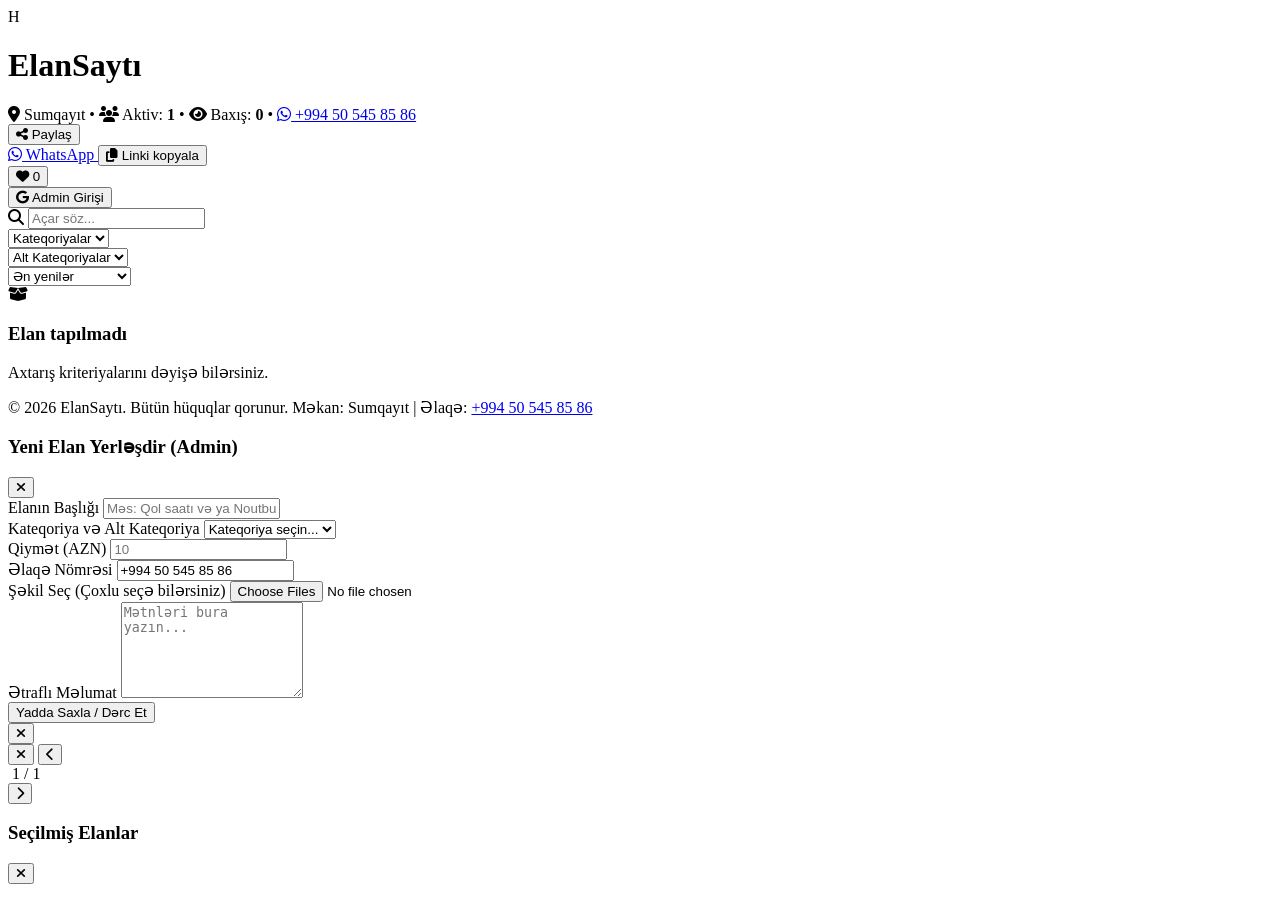
==== commit c518c243: "Update index.html" ====
--- a/index.html
+++ b/index.html
@@ -3,7 +3,7 @@
 <head>
     <meta charset="UTF-8">
     <meta name="viewport" content="width=device-width, initial-scale=1.0">
-    <title>ElanSayti</title>
+    <title>ElanSaytı</title>
     <!-- Tailwind CSS -->
     <script src="https://cdn.tailwindcss.com"></script>
     <!-- FontAwesome Icons -->
@@ -36,10 +36,10 @@
         <div class="max-w-7xl mx-auto px-4 sm:px-6 lg:px-8 h-20 flex items-center justify-between">
             <div class="flex items-center space-x-3 cursor-pointer" onclick="resetFilters()">
                 <div class="bg-primary text-white w-12 h-12 rounded-2xl flex items-center justify-center text-xl font-black shadow-lg shadow-primary/30">
-                    E
+                    H
                 </div>
                 <div>
-                    <h1 class="text-xl font-extrabold text-slate-900 tracking-tight">Elan<span class="text-primary">Sayti</span></h1>
+                    <h1 class="text-xl font-extrabold text-slate-900 tracking-tight">Elan<span class="text-primary">Saytı</span></h1>
                     <div class="flex items-center space-x-2 text-[11px] text-slate-500 font-medium flex-wrap">
                         <span><i class="fa-solid fa-location-dot text-rose-500"></i> Sumqayıt</span>
                         <span>•</span>
@@ -102,13 +102,13 @@
 
                 <div>
                     <select id="mainCategorySelect" onchange="onMainCategoryChange()" class="w-full px-4 py-3 bg-slate-50 border border-slate-200 rounded-xl focus:outline-none focus:border-primary text-sm">
-                        <option value="">Bütün Kateqoriyalar</option>
+                        <option value="">Kateqoriyalar</option>
                     </select>
                 </div>
 
                 <div>
                     <select id="subCategorySelect" onchange="filterAds()" class="w-full px-4 py-3 bg-slate-50 border border-slate-200 rounded-xl focus:outline-none focus:border-primary text-sm">
-                        <option value="">Bütün Alt Kateqoriyalar</option>
+                        <option value="">Alt Kateqoriyalar</option>
                     </select>
                 </div>
 
@@ -142,7 +142,7 @@
     <!-- Footer -->
     <footer class="bg-white border-t border-slate-200 mt-16 py-8">
         <div class="max-w-7xl mx-auto px-4 text-center text-slate-500 text-sm">
-            <p>© 2026 ElanSayti. Bütün hüquqlar qorunur. Məkan: Sumqayıt | Əlaqə: <a href="tel:+994505458586" class="text-primary font-bold">+994 50 545 85 86</a></p>
+            <p>© 2026 ElanSaytı. Bütün hüquqlar qorunur. Məkan: Sumqayıt | Əlaqə: <a href="tel:+994505458586" class="text-primary font-bold">+994 50 545 85 86</a></p>
         </div>
     </footer>
 
@@ -355,7 +355,7 @@
             dropdown.classList.toggle('hidden');
             
             const siteUrl = window.location.origin + window.location.pathname;
-            const shareText = "ElanSayti - Ən son elanlar";
+            const shareText = "ElanSaytı - Ən son elanlar";
             
             document.getElementById('shareWhatsapp').href = `https://api.whatsapp.com/send?text=${encodeURIComponent(shareText + ' - ' + siteUrl)}`;
         };
@@ -398,7 +398,7 @@
             const mainSelect = document.getElementById('mainCategorySelect');
             const tabsContainer = document.getElementById('categoryTabsContainer');
 
-            mainSelect.innerHTML = '<option value="">Bütün Kateqoriyalar</option>';
+            mainSelect.innerHTML = '<option value="">Kateqoriyalar</option>';
             tabsContainer.innerHTML = `<button onclick="setCategoryTab('')" class="cat-tab active px-5 py-2.5 rounded-xl text-sm font-semibold whitespace-nowrap transition bg-primary text-white shadow-md shadow-primary/25">Hamısı</button>`;
 
             for (const [catName, details] of Object.entries(categoriesData)) {
@@ -428,7 +428,7 @@
             const subSelect = document.getElementById('subCategorySelect');
             const previousSubCat = keepSubCatSelection ? subSelect.value : '';
             
-            subSelect.innerHTML = '<option value="">Bütün Alt Kateqoriyalar</option>';
+            subSelect.innerHTML = '<option value="">Alt Kateqoriyalar</option>';
 
             const categoriesToProcess = selectedMainCat ? { [selectedMainCat]: categoriesData[selectedMainCat] } : categoriesData;
 
@@ -903,9 +903,9 @@
                 ${imagesHTML}
                 <div class="flex justify-between items-start mb-4">
                     <div class="w-full pr-2">
-                        <div class="flex items-center gap-1.5 text-xs font-semibold text-primary uppercase flex-wrap break-words">
-                            <span>${ad.category}</span>
-                            ${ad.subCategory ? `<span>/ ${ad.subCategory.replace(' -> ', ' / ')}</span>` : ''}
+                        <!-- Səliqəli, tək sətir və məqsədli şəkildə kiçik ölçülü kateqoriya sətri -->
+                        <div style="font-size: 11px;" class="font-bold text-primary tracking-wide truncate mb-1">
+                            ${ad.category}${ad.subCategory ? ` / ${ad.subCategory.replace(' -> ', ' / ')}` : ''}
                         </div>
                         <h2 class="text-2xl font-bold text-slate-900 mt-1 leading-snug">${ad.title}</h2>
                         <div class="flex items-center gap-4 mt-2 flex-wrap">
